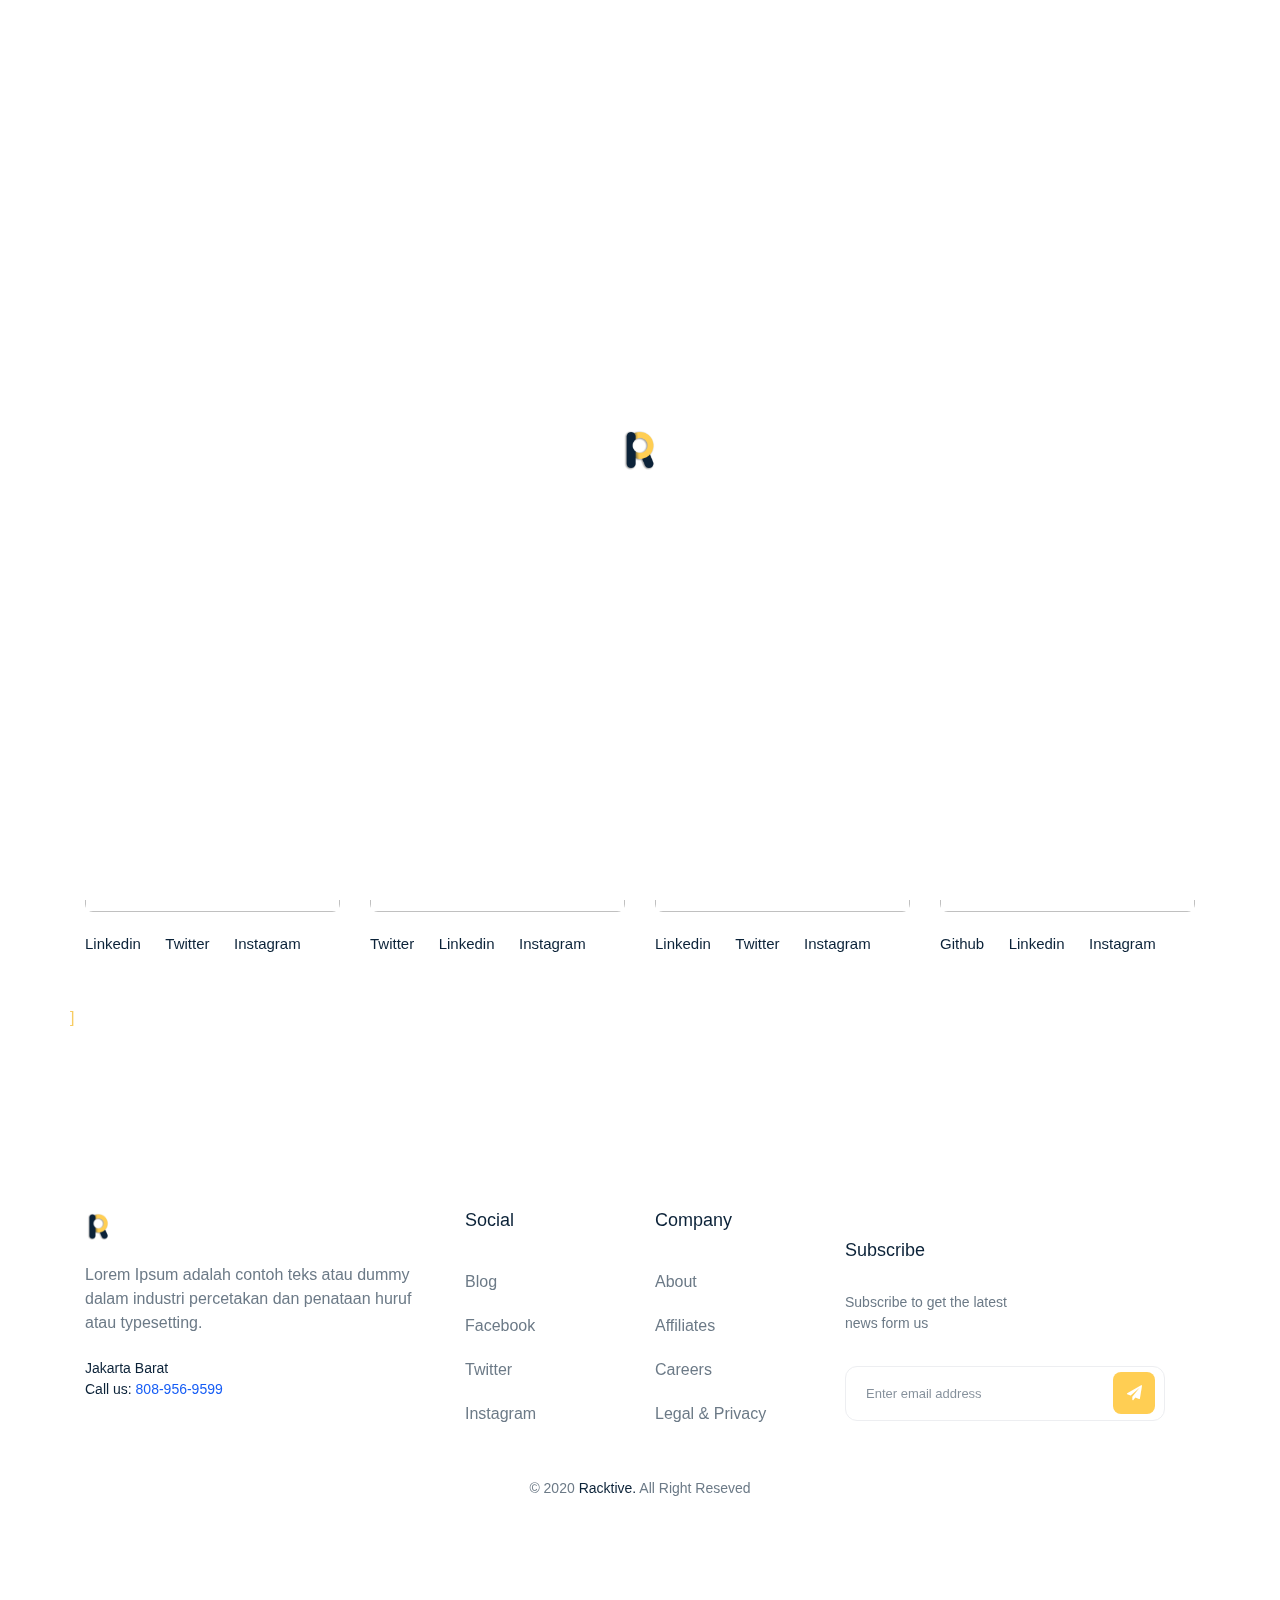
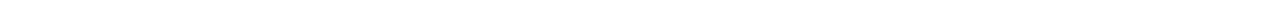
==== about-us.html @ 7d638d1f "1/8/2021" ====
<!DOCTYPE html>
<html lang="en">

<head>
    <meta charset="UTF-8" />
    <meta http-equiv="Content-Type" content="text/html; charset=UTF-8" />
    <meta http-equiv="X-UA-Compatible" content="IE=edge" />
    <meta http-equiv="X-UA-Compatible" content="ie=edge" />
    <meta name="viewport" content="width=device-width, initial-scale=1.0" />
    <meta name="viewport" content="width=device-width, initial-scale=1.0" />
    <meta name="description" content="Welcome to Racktive Creative DIgital Agency" />
    <meta name="keywords" content="Branding, Content Creator, Digital Marketing, Web Development, Creative & Content, Marketing" />
    <meta name="author" content="WTT - Creative Multi Digital" />
  
    <title>About Us - Racktive</title>
    <!-- favicon -->
    <link rel="shortcut icon" href="assets/img/logo-symbol.png" type="image/x-icon" />
    <!-- Bootstrap 4.5 -->
    <link rel="stylesheet" href="assets/css/bootstrap.min.css" type="text/css" />
    <!-- animate -->
    <link rel="stylesheet" href="assets/css/animate.css" type="text/css" />
    <!-- Swiper -->
    <link rel="stylesheet" href="assets/css/swiper.min.css" />
    <!-- icons -->
    <link rel="stylesheet" href="assets/css/icons.css" type="text/css" />
    <!-- aos -->
    <link rel="stylesheet" href="assets/css/aos.css" type="text/css" />
    <!-- main css -->
    <link rel="stylesheet" href="assets/css/main.css" type="text/css" />
    <!-- normalize -->
    <link rel="stylesheet" href="assets/css/normalize.css" type="text/css" />
    <!-- Font Awesome -->
    <link rel="stylesheet" href="https://cdnjs.cloudflare.com/ajax/libs/font-awesome/4.7.0/css/font-awesome.min.css">

</head>

<body>
  <div id="wrapper">
    <div id="content">
      <!-- Start header -->
      <header class="header-nav-center header_ch_left active-gold" id="myNavbar">
        <div class="container">
          <!-- navbar -->
          <nav class="navbar navbar-expand-lg navbar-light px-sm-0">
            <a class="navbar-brand" href="index.html">
              <img class="logo" src="assets/img/logo-racktive-transparant.png" alt="logo" />
            </a>

            <button class="navbar-toggler menu ripplemenu" type="button" data-toggle="collapse" data-target="#navbarSupportedContent" aria-controls="navbarSupportedContent" aria-expanded="false" aria-label="Toggle navigation">
              <svg viewBox="0 0 64 48">
                <path d="M19,15 L45,15 C70,15 58,-2 49.0177126,7 L19,37"></path>
                <path d="M19,24 L45,24 C61.2371586,24 57,49 41,33 L32,24"></path>
                <path d="M45,33 L19,33 C-8,33 6,-2 22,14 L45,37"></path>
              </svg>
            </button>

            <div class="collapse navbar-collapse" id="navbarSupportedContent">
              <ul class="navbar-nav mr-auto nav-pills">
                <li class="nav-item">
                  <a class="nav-link" href="index.html">Web Development</a>
                </li>
                <li class="nav-item">
                  <a class="nav-link" href="index.html">Creative & Content</a>
                </li>
                <li class="nav-item">
                  <a class="nav-link" href="index.html">Why Us?</a>
                </li>
                <li class="nav-item">
                  <a class="nav-link selected" href="#">About Us</a>
                </li>
                <li class="nav-item">
                  <a class="nav-link" href="#">Contact Us</a>
                </li>

              </ul>
              <div class="nav_account btn_demo3">
                <a href="#" class="btn btn_sm_primary border-0 sweep_letter sweep_top bg-gold c-white rounded-pill">
                  <div class="inside_item">
                    <span data-hover="Hi 👋">Ayo Gabung!</span>
                  </div>
                </a>
              </div>
            </div>
          </nav>
          <!-- End Navbar -->
        </div>
        <!-- end container -->
      </header>
      <!-- End header -->

      <!-- Stat main -->
      <main data-spy="scroll" data-target="#navbar-example2" data-offset="0">
          <!-- Start about_cc_grid -->
        <section class="about_cc_grid padding-py-12" id="About">
            <div class="container">
              <div class="row">
                <div class="col-lg-5">
                  <div class="title_sections_inner mb-0">
                    <div class="before_title">
                      <span class="c-gold">About Us</span>
                    </div>
                    <h2>Lorem Ipsum</h2>
                  </div>
                </div>
                <div class="col-lg-6 ml-auto">
                  <div class="title_sections_inner mb-0">
                    <p>Hi! We Are Annette Collier And Francis Ericksen, Two Individuals With A Passion For Creativity —
                      Creativity Makes Us Happy. We Truly Believe In The Transformative Power Of Illustration And Design
                      And Their Ability To Simplify Communications, Elevate Experiences, Engage And Inspire People
                      Everywhere.
                      <br>
                      <br>
                      Good Design And Good Relationships Come From Collaboration. We're Excited To Start A Visual
                      Dialogue, Learn About You, And Make Something Beautiful Together.</p>
                  </div>
                </div>
              </div>
            </div>
          </section>
          <!-- End. about_cc_grid -->
          <!-- Start team_overlay_style -->
        <section class="team_overlay_style team_default_style margin-b-6">
            <div class="container">
              <div class="row justify-content-center text-center">
                <div class="col-lg-5">
                  <div class="title_sections_inner margin-b-5">
                    <h2>Racktive Team</h2>
                  </div>
                </div>
              </div>
              <div class="row">
                <div class="col-md-6 col-lg-3">
                  <div class="item_group">
                    <div class="image_ps">
                      <img src="../../assets/img/persons/17.jpg" alt="">
                      <div class="content_txt left-side">
                        <h3>Dhimas Priadji</h3>
                        <p>Business Development</p>
                      </div>
                    </div>
                    <div class="social_text">
                      <a href="">
                        Linkedin
                      </a>
                      <a href="">
                        Twitter
                      </a>
                      <a href="">
                        Instagram
                      </a>
                    </div>
                  </div>
                </div>
  
                <div class="col-md-6 col-lg-3">
                  <div class="item_group">
                    <div class="image_ps">
                      <img src="../../assets/img/persons/20.jpg" alt="">
                      <div class="content_txt right-side">
                        <h3>Hasbi Ashiddiqi</h3>
                        <p>Founder & Creative Director</p>
                      </div>
                    </div>
                    <div class="social_text">
                      <a href="">
                        Twitter
                      </a>
                      <a href="">
                        Linkedin
                      </a>
                      <a href="">
                        Instagram
                      </a>
                    </div>
                  </div>
                </div>
  
                <div class="col-md-6 col-lg-3">
                  <div class="item_group">
                    <div class="image_ps">
                      <img src="../../assets/img/persons/19.jpg" alt="">
                      <div class="content_txt left-side">
                        <h3>Desy Permata</h3>
                        <p>Account Manager</p>
                      </div>
                    </div>
                    <div class="social_text">
                      <a href="">
                        Linkedin
                      </a>
                      <a href="">
                        Twitter
                      </a>
                      <a href="">
                        Instagram
                      </a>
                    </div>
                  </div>
                </div>
  
                <div class="col-md-6 col-lg-3">
                  <div class="item_group">
                    <div class="image_ps">
                      <img src="../../assets/img/persons/22.jpg" alt="">
                      <div class="content_txt right-side">
                        <h3>M Drammeh</h3>
                        <p>Web Developer</p>
                      </div>
                    </div>
                    <div class="social_text">
                      <a href="">
                        Github
                      </a>
                      <a href="">
                        Linkedin
                      </a>
                      <a href="">
                        Instagram
                      </a>
                    </div>
                  </div>
                </div>]
              </div>
            </div>
          </section>
          <!-- End. team_overlay_style -->
      </main>
    </div>
    <!-- [id] content -->

    <!-- Start Footer -->
    <footer class="defalut-footer light padding-py-12 footer__ch" id="tentangkami">
      <div class="container">
        <div class="row">
          <div class="col-md-6 col-lg-4 mb-4 mb-lg-0">
            <div class="item_about">
              <a class="logo" href="charity.html">
                <img src="assets/img/logo-symbol.png" alt="" />
              </a>
              <p>
                Lorem Ipsum adalah contoh teks atau dummy dalam industri percetakan dan penataan huruf atau typesetting.
              </p>
              <div class="address">
                <span>Jakarta Barat</span>
                <span>Call us: <a href="tel:8089569599">808-956-9599</a></span>
              </div>
            </div>
          </div>
          <div class="col-6 col-md-6 col-lg-2">
            <div class="item_links">
              <h4>Social</h4>
              <a class="nav-link" href="">Blog</a>
              <a class="nav-link" href="">Facebook</a>
              <a class="nav-link" href="">Twitter</a>
              <a class="nav-link" href="">Instagram</a>
            </div>
          </div>
          <div class="col-6 col-md-6 col-lg-2">
            <div class="item_links">
              <h4>Company</h4>
              <a class="nav-link" href="">About</a>
              <a class="nav-link" href="">Affiliates</a>
              <a class="nav-link" href="">Careers</a>
              <a class="nav-link" href="">Legal & Privacy</a>
            </div>
          </div>
          <div class="col-md-6 col-lg-4 mt-4 mt-lg-0">
            <div class="item_subscribe">
              <h4>Subscribe</h4>
              <p>
                Subscribe to get the latest<br />
                news form us
              </p>
              <form class="form-row">
                <div class="col-md-11 form-group subscribebtn">
                  <div class="item_input">
                    <input type="email" class="form-control rounded-12 border-1" id="exampleInputEmail1" placeholder="Enter email address" aria-describedby="emailHelp">
                    <button type="button" class="btn ripple_circle scale rounded-8 btn_subscribe">
                      <i class="fa fa-paper-plane c-white"></i>
                    </button>
                  </div>
                </div>
              </form>
            </div>
          </div>
        </div>
        <div class="col-12 text-center padding-t-4">
          <div class="copyright">
            <span>© 2020
              <a href="#" target="_blank">Racktive.</a>
              All Right Reseved</span>
          </div>
        </div>
      </div>
    </footer>
    <!-- End. Footer -->

    <!-- Video Modal -->
    <div class="modal mdll_video fade" id="mdllVideo" tabindex="-1" role="dialog" aria-labelledby="exampleModalLabel" aria-hidden="true">
      <!-- Close -->
      <button type="button" class="close bbt_close ripple_circle" data-dismiss="modal" aria-label="Close">
        <i class="tio clear"></i>
      </button>
      <div class="modal-dialog modal-dialog-centered modal-lg">
        <div class="modal-content">
          <div class="modal-body">
            <div class="embed-responsive embed-responsive-16by9">
              <iframe class="embed-responsive-item" src="" id="video" allowscriptaccess="always" allow="autoplay"></iframe>
            </div>
          </div>
        </div>
      </div>
    </div>

    <!-- Back to top with progress indicator-->
    <div class="prgoress_indicator">
      <svg class="progress-circle svg-content" width="100%" height="100%" viewBox="-1 -1 102 102">
        <path d="M50,1 a49,49 0 0,1 0,98 a49,49 0 0,1 0,-98" />
      </svg>
    </div>

    <!-- Purchase item -->
    <a href="https://api.whatsapp.com/send?phone=6281286666121&text=Assalamu'alaikum,%20Hi%20Racktive,%20Saya%20mau%20bergabung!" target="_blank" class="rakon_purchase">
      <button type="button" class="btn btn_purch">
        <div class="icon">
          <i class="fa fa-comments c-white" aria-hidden="true"></i>
        </div>
        <span class="txt">Whatsapp</span>
      </button>
    </a>
    <!-- End. -->

    <!-- Tosts -->
    <div aria-live="polite" aria-atomic="true" class="d-flex justify-content-center align-items-center">
      <div class="toast toast_demo" id="myTost" role="alert" aria-live="assertive" aria-atomic="true" data-animation="true" data-autohide="false">
        <div class="toast-body">
          <button type="button" class="ml-2 mb-1 close" data-dismiss="toast" aria-label="Close">
            <i class="fa fa-times"></i>
          </button>
          <h5 class="c-white">Hi Guys 👋</h5>
          <p class="c-white">Kami senang Anda bergabung dengan kami untuk memajukan bersama brand Anda <a href="#">Yuk Bergabung!</a></p>
        </div>
      </div>
    </div>
    <!-- End. Toasts -->

    <!-- Start Section Loader -->
    <section class="loading_overlay">
      <div class="loader_logo">
        <img class="logo" src="assets/img/logo-symbol.png" />
      </div>
    </section>
    <!-- End. Loader -->
  </div>
  <!-- End. wrapper -->

  <!-- jquery -->
  <script src="assets/js/jquery-3.5.0.js" type="text/javascript"></script>
  <!-- jquery-migrate -->
  <script src="assets/js/jquery-migrate.min.js" type="text/javascript"></script>
  <!-- popper -->
  <script src="assets/js/popper.min.js" type="text/javascript"></script>
  <!-- bootstrap -->
  <script src="assets/js/bootstrap.min.js" type="text/javascript"></script>
  <!--
  ============
  vendor file
  ============
   -->
  <!-- particles -->
  <script src="assets/js/particles.min.js" type="text/javascript"></script>
  <!-- TweenMax -->
  <script src="assets/js/TweenMax.min.js" type="text/javascript"></script>
  <!-- ScrollMagic -->
  <script src="assets/js/ScrollMagic.js" type="text/javascript"></script>
  <!-- animation.gsap -->
  <script src="assets/js/animation.gsap.js" type="text/javascript"></script>
  <!-- addIndicators -->
  <script src="assets/js/debug.addIndicators.min.js" type="text/javascript"></script>
  <!-- Swiper js -->
  <script src="assets/js/swiper.min.js" type="text/javascript"></script>
  <!-- countdown -->
  <script src="assets/js/countdown.js" type="text/javascript"></script>
  <!-- simpleParallax -->
  <script src="assets/js/simpleParallax.min.js" type="text/javascript"></script>
  <!-- waypoints -->
  <script src="assets/js/waypoints.min.js" type="text/javascript"></script>
  <!-- counterup -->
  <script src="assets/js/jquery.counterup.min.js" type="text/javascript"></script>
  <!-- charming -->
  <script src="assets/js/charming.min.js" type="text/javascript"></script>
  <!-- imagesloaded -->
  <script src="assets/js/imagesloaded.pkgd.min.js" type="text/javascript"></script>
  <!-- BX-Slider -->
  <script src="assets/js/jquery.bxslider.min.js" type="text/javascript"></script>
  <!-- Sharer -->
  <script src="assets/js/sharer.js" type="text/javascript"></script>
  <!-- sticky -->
  <script src="assets/js/sticky.min.js" type="text/javascript"></script>
  <!-- Aos -->
  <script src="assets/js/aos.js" type="text/javascript"></script>
  <!-- main file -->
  <script src="assets/js/main.js" type="text/javascript"></script>
  <!-- agency -->
  <script src="assets/js/agency.js" type="text/javascript"></script>

</body>

</html>
---- assets/css/icons.css ----
@font-face {
    font-family: 'The-Icon-of';
    src:  url('../fonts/The-Icon-of.eot?w2v7hx');
    src:  url('../fonts/The-Icon-of.eot?w2v7hx#iefix') format('embedded-opentype'),
      url('../fonts/The-Icon-of.woff2?w2v7hx') format('woff2'),
      url('../fonts/The-Icon-of.ttf?w2v7hx') format('truetype'),
      url('../fonts/The-Icon-of.woff?w2v7hx') format('woff'),
      url('../fonts/The-Icon-of.svg?w2v7hx#The-Icon-of') format('svg');
    font-weight: normal;
    font-style: normal;
    font-display: block;
  }
  
  .tio {
    /* use !important to prevent issues with browser extensions that change fonts */
    font-family: 'The-Icon-of' !important;
    speak: none;
    font-style: normal;
    font-weight: normal;
    font-variant: normal;
    text-transform: none;
    line-height: 1;
  
    /* Enable Ligatures ================ */
    letter-spacing: 0;
    -webkit-font-feature-settings: "liga";
    -moz-font-feature-settings: "liga=1";
    -moz-font-feature-settings: "liga";
    -ms-font-feature-settings: "liga" 1;
    font-feature-settings: "liga";
    -webkit-font-variant-ligatures: discretionary-ligatures;
    font-variant-ligatures: discretionary-ligatures;
  
    /* Better Font Rendering =========== */
    -webkit-font-smoothing: antialiased;
    -moz-osx-font-smoothing: grayscale;
  }
  
  .add_circle_outlined:before {
    content: "\e900";
  }
  .add_circle:before {
    content: "\e901";
  }
  .add_square_outlined:before {
    content: "\e902";
  }
  .add_square:before {
    content: "\e903";
  }
  .add:before {
    content: "\e904";
  }
  .appointment_cancelled:before {
    content: "\e905";
  }
  .appointment:before {
    content: "\e906";
  }
  .archive:before {
    content: "\e907";
  }
  .autorenew:before {
    content: "\e908";
  }
  .block_ads:before {
    content: "\e909";
  }
  .bookmark_outlined:before {
    content: "\e90a";
  }
  .bookmark:before {
    content: "\e90b";
  }
  .bookmarks_outlined:before {
    content: "\e90c";
  }
  .bookmarks:before {
    content: "\e90d";
  }
  .browser_window:before {
    content: "\e90e";
  }
  .browser_windows:before {
    content: "\e90f";
  }
  .cached:before {
    content: "\e910";
  }
  .calendar_month:before {
    content: "\e911";
  }
  .calendar_note:before {
    content: "\e912";
  }
  .calendar:before {
    content: "\e913";
  }
  .carousel_horizontal_outlined:before {
    content: "\e914";
  }
  .carousel_horizontal:before {
    content: "\e915";
  }
  .carousel_vertical_outlined:before {
    content: "\e916";
  }
  .carousel_vertical:before {
    content: "\e917";
  }
  .checkmark_circle_outlined:before {
    content: "\e918";
  }
  .checkmark_circle:before {
    content: "\e919";
  }
  .checkmark_square_outlined:before {
    content: "\e91a";
  }
  .checkmark_square:before {
    content: "\e91b";
  }
  .clear_circle_outlined:before {
    content: "\e91c";
  }
  .clear_circle:before {
    content: "\e91d";
  }
  .clear_square_outlined:before {
    content: "\e91e";
  }
  .clear_square:before {
    content: "\e91f";
  }
  .clear:before {
    content: "\e920";
  }
  .column_view_outlined:before {
    content: "\e921";
  }
  .column_view:before {
    content: "\e922";
  }
  .command_outlined:before {
    content: "\e923";
  }
  .command:before {
    content: "\e924";
  }
  .date_range:before {
    content: "\e925";
  }
  .done:before {
    content: "\e926";
  }
  .drag:before {
    content: "\e927";
  }
  .eject_circle_outlined:before {
    content: "\e928";
  }
  .eject_circle:before {
    content: "\e929";
  }
  .eject:before {
    content: "\e92a";
  }
  .event:before {
    content: "\e92b";
  }
  .exit_fullscreen_1_1:before {
    content: "\e92c";
  }
  .exit_fullscreen_4_3:before {
    content: "\e92d";
  }
  .exit_fullscreen_16_9:before {
    content: "\e92e";
  }
  .find_replace:before {
    content: "\e92f";
  }
  .first_page:before {
    content: "\e930";
  }
  .hashtag:before {
    content: "\e931";
  }
  .heart_outlined:before {
    content: "\e932";
  }
  .heart:before {
    content: "\e933";
  }
  .help_outlined:before {
    content: "\e934";
  }
  .help:before {
    content: "\e935";
  }
  .history:before {
    content: "\e936";
  }
  .incognito:before {
    content: "\e937";
  }
  .info_outined:before {
    content: "\e938";
  }
  .info:before {
    content: "\e939";
  }
  .key:before {
    content: "\e93a";
  }
  .label_important:before {
    content: "\e93b";
  }
  .label_off:before {
    content: "\e93c";
  }
  .label_outlined:before {
    content: "\e93d";
  }
  .label:before {
    content: "\e93e";
  }
  .labels_outlined:before {
    content: "\e93f";
  }
  .labels:before {
    content: "\e940";
  }
  .last_page:before {
    content: "\e941";
  }
  .layout:before {
    content: "\e942";
  }
  .move_page:before {
    content: "\e943";
  }
  .multi_direction_diagonal:before {
    content: "\e944";
  }
  .multi_direction:before {
    content: "\e945";
  }
  .notebook_bookmarked:before {
    content: "\e946";
  }
  .notice_outlined:before {
    content: "\e947";
  }
  .notice:before {
    content: "\e948";
  }
  .open_in_new:before {
    content: "\e949";
  }
  .pages_outlined:before {
    content: "\e94a";
  }
  .pages:before {
    content: "\e94b";
  }
  .publish:before {
    content: "\e94c";
  }
  .record_screen:before {
    content: "\e94d";
  }
  .refresh:before {
    content: "\e94e";
  }
  .remaining_time:before {
    content: "\e94f";
  }
  .remove_circle_outlined:before {
    content: "\e950";
  }
  .remove_circle:before {
    content: "\e951";
  }
  .remove_square_outlined:before {
    content: "\e952";
  }
  .remove_square:before {
    content: "\e953";
  }
  .remove:before {
    content: "\e954";
  }
  .restore:before {
    content: "\e955";
  }
  .search:before {
    content: "\e956";
  }
  .settings_back:before {
    content: "\e957";
  }
  .shopping_basket_add:before {
    content: "\e958";
  }
  .shopping_basket_clear:before {
    content: "\e959";
  }
  .shopping_basket_outlined:before {
    content: "\e95a";
  }
  .shopping_basket_remove:before {
    content: "\e95b";
  }
  .shopping_basket:before {
    content: "\e95c";
  }
  .shopping_cart_add:before {
    content: "\e95d";
  }
  .shopping_cart_off:before {
    content: "\e95e";
  }
  .shopping_cart_outlined:before {
    content: "\e95f";
  }
  .shopping_cart_remove:before {
    content: "\e960";
  }
  .shopping_cart:before {
    content: "\e961";
  }
  .snooze_notification:before {
    content: "\e962";
  }
  .snooze:before {
    content: "\e963";
  }
  .sort:before {
    content: "\e964";
  }
  .star_half:before {
    content: "\e965";
  }
  .star_outlined:before {
    content: "\e966";
  }
  .star:before {
    content: "\e967";
  }
  .subscribe:before {
    content: "\e968";
  }
  .support:before {
    content: "\e969";
  }
  .sync_off:before {
    content: "\e96a";
  }
  .sync:before {
    content: "\e96b";
  }
  .tab:before {
    content: "\e96c";
  }
  .tabs:before {
    content: "\e96d";
  }
  .time_20_s:before {
    content: "\e96e";
  }
  .time_30_s:before {
    content: "\e96f";
  }
  .time_40_s:before {
    content: "\e970";
  }
  .time:before {
    content: "\e971";
  }
  .timer_20_s:before {
    content: "\e972";
  }
  .timer_30_s:before {
    content: "\e973";
  }
  .timer_40_s:before {
    content: "\e974";
  }
  .timer_off:before {
    content: "\e975";
  }
  .timer:before {
    content: "\e976";
  }
  .turn_off:before {
    content: "\e977";
  }
  .unarchive:before {
    content: "\e978";
  }
  .update:before {
    content: "\e979";
  }
  .vibrations_off:before {
    content: "\e97a";
  }
  .vibrations:before {
    content: "\e97b";
  }
  .watch_later:before {
    content: "\e97c";
  }
  .youtube_search:before {
    content: "\e97d";
  }
  .battery_alert:before {
    content: "\e97e";
  }
  .error_outlined:before {
    content: "\e97f";
  }
  .error:before {
    content: "\e980";
  }
  .message_failed_outlined:before {
    content: "\e981";
  }
  .message_failed:before {
    content: "\e982";
  }
  .new_release_outlined:before {
    content: "\e983";
  }
  .new_release:before {
    content: "\e984";
  }
  .notification_add:before {
    content: "\e985";
  }
  .notifications_alert:before {
    content: "\e986";
  }
  .notifications_off:before {
    content: "\e987";
  }
  .notifications_on_outlined:before {
    content: "\e988";
  }
  .notifications_on:before {
    content: "\e989";
  }
  .notifications_outlined:before {
    content: "\e98a";
  }
  .notifications:before {
    content: "\e98b";
  }
  .report_outlined:before {
    content: "\e98c";
  }
  .report:before {
    content: "\e98d";
  }
  .security_warning_outlined:before {
    content: "\e98e";
  }
  .security_warning:before {
    content: "\e98f";
  }
  .warning_outlined:before {
    content: "\e990";
  }
  .warning:before {
    content: "\e991";
  }
  .arrow_backward:before {
    content: "\e992";
  }
  .arrow_doublesided_horizontal:before {
    content: "\e993";
  }
  .arrow_doublesided_vertical:before {
    content: "\e994";
  }
  .arrow_downward:before {
    content: "\e995";
  }
  .arrow_drop_down_circle_outlined:before {
    content: "\e996";
  }
  .arrow_drop_down_circle:before {
    content: "\e997";
  }
  .arrow_drop_up_circle_outlined:before {
    content: "\e998";
  }
  .arrow_drop_up_circle:before {
    content: "\e999";
  }
  .arrow_forward:before {
    content: "\e99a";
  }
  .arrow_large_backward_outlined:before {
    content: "\e99b";
  }
  .arrow_large_backward:before {
    content: "\e99c";
  }
  .arrow_large_downward_outlined:before {
    content: "\e99d";
  }
  .arrow_large_downward:before {
    content: "\e99e";
  }
  .arrow_large_forward_outlined:before {
    content: "\e99f";
  }
  .arrow_large_forward:before {
    content: "\e9a0";
  }
  .arrow_large_upward_outlined:before {
    content: "\e9a1";
  }
  .arrow_large_upward:before {
    content: "\e9a2";
  }
  .arrow_left_circle_outlined:before {
    content: "\e9a3";
  }
  .arrow_left_circle:before {
    content: "\e9a4";
  }
  .arrow_long_down:before {
    content: "\e9a5";
  }
  .arrow_long_left:before {
    content: "\e9a6";
  }
  .arrow_long_right:before {
    content: "\e9a7";
  }
  .arrow_long_up:before {
    content: "\e9a8";
  }
  .arrow_right_circle_outlined:before {
    content: "\e9a9";
  }
  .arrow_right_circle:before {
    content: "\e9aa";
  }
  .arrow_upward:before {
    content: "\e9ab";
  }
  .back_ui:before {
    content: "\e9ac";
  }
  .caret_down:before {
    content: "\e9ad";
  }
  .caret_left:before {
    content: "\e9ae";
  }
  .caret_right:before {
    content: "\e9af";
  }
  .caret_up:before {
    content: "\e9b0";
  }
  .chevron_down:before {
    content: "\e9b1";
  }
  .chevron_left:before {
    content: "\e9b2";
  }
  .chevron_right:before {
    content: "\e9b3";
  }
  .chevron_up:before {
    content: "\e9b4";
  }
  .collapse_all:before {
    content: "\e9b5";
  }
  .double_caret_horizontal:before {
    content: "\e9b6";
  }
  .double_caret_vertical:before {
    content: "\e9b7";
  }
  .down_ui:before {
    content: "\e9b8";
  }
  .expand_all:before {
    content: "\e9b9";
  }
  .next_ui:before {
    content: "\e9ba";
  }
  .pull_right_left:before {
    content: "\e9bb";
  }
  .subdirectory_left:before {
    content: "\e9bc";
  }
  .subdirectory_right:before {
    content: "\e9bd";
  }
  .up_ui:before {
    content: "\e9be";
  }
  .fast_forward:before {
    content: "\e9bf";
  }
  .fast_rewind:before {
    content: "\e9c0";
  }
  .forward:before {
    content: "\e9c1";
  }
  .mic_off_outlined:before {
    content: "\e9c2";
  }
  .mic_off:before {
    content: "\e9c3";
  }
  .mic_outlined:before {
    content: "\e9c4";
  }
  .mic:before {
    content: "\e9c5";
  }
  .music_off:before {
    content: "\e9c6";
  }
  .music:before {
    content: "\e9c7";
  }
  .pause_circle_outlined:before {
    content: "\e9c8";
  }
  .pause_circle:before {
    content: "\e9c9";
  }
  .pause:before {
    content: "\e9ca";
  }
  .play_circle_outlined:before {
    content: "\e9cb";
  }
  .play_circle:before {
    content: "\e9cc";
  }
  .play_outlined:before {
    content: "\e9cd";
  }
  .play:before {
    content: "\e9ce";
  }
  .record_outlined:before {
    content: "\e9cf";
  }
  .record_voice_outlined:before {
    content: "\e9d0";
  }
  .record_voice:before {
    content: "\e9d1";
  }
  .record:before {
    content: "\e9d2";
  }
  .repeat:before {
    content: "\e9d3";
  }
  .replay:before {
    content: "\e9d4";
  }
  .shuffle:before {
    content: "\e9d5";
  }
  .skip_back:before {
    content: "\e9d6";
  }
  .skip_forward:before {
    content: "\e9d7";
  }
  .skip_next:before {
    content: "\e9d8";
  }
  .skip_previous:before {
    content: "\e9d9";
  }
  .skip:before {
    content: "\e9da";
  }
  .stop_circle_outlined:before {
    content: "\e9db";
  }
  .stop_circle:before {
    content: "\e9dc";
  }
  .stop_outlined:before {
    content: "\e9dd";
  }
  .stop:before {
    content: "\e9de";
  }
  .tune_horizontal:before {
    content: "\e9df";
  }
  .tune_vertical:before {
    content: "\e9e0";
  }
  .tune:before {
    content: "\e9e1";
  }
  .voice_line:before {
    content: "\e9e2";
  }
  .voice:before {
    content: "\e9e3";
  }
  .volume_down:before {
    content: "\e9e4";
  }
  .volume_low:before {
    content: "\e9e5";
  }
  .volume_minus:before {
    content: "\e9e6";
  }
  .volume_mute:before {
    content: "\e9e7";
  }
  .volume_off:before {
    content: "\e9e8";
  }
  .volume_plus:before {
    content: "\e9e9";
  }
  .volume_up:before {
    content: "\e9ea";
  }
  .adaptive_lighting:before {
    content: "\e9eb";
  }
  .airbag_deactivated:before {
    content: "\e9ec";
  }
  .airbag_warning:before {
    content: "\e9ed";
  }
  .alternator_warning_outlined:before {
    content: "\e9ee";
  }
  .alternator_warning:before {
    content: "\e9ef";
  }
  .bonnet_open:before {
    content: "\e9f0";
  }
  .boot_open:before {
    content: "\e9f1";
  }
  .brake_pad_warning:before {
    content: "\e9f2";
  }
  .cruise_control_on:before {
    content: "\e9f3";
  }
  .dipped_beam_headlights:before {
    content: "\e9f4";
  }
  .direction_indicators:before {
    content: "\e9f5";
  }
  .door_open:before {
    content: "\e9f6";
  }
  .engine_warning_outlined:before {
    content: "\e9f7";
  }
  .engine_warning:before {
    content: "\e9f8";
  }
  .exterior_light_fault:before {
    content: "\e9f9";
  }
  .fog_light_front:before {
    content: "\e9fa";
  }
  .fog_light_rear:before {
    content: "\e9fb";
  }
  .glow_plug_warning:before {
    content: "\e9fc";
  }
  .handbrake_warning:before {
    content: "\e9fd";
  }
  .hazard_warning:before {
    content: "\e9fe";
  }
  .main_beam_headlights:before {
    content: "\e9ff";
  }
  .oil_pressure_low_outlined:before {
    content: "\ea00";
  }
  .oil_pressure_low:before {
    content: "\ea01";
  }
  .parking_brake_light:before {
    content: "\ea02";
  }
  .rain_sensor:before {
    content: "\ea03";
  }
  .rear_window_defrost:before {
    content: "\ea04";
  }
  .recirculation:before {
    content: "\ea05";
  }
  .seatbelt_not_on:before {
    content: "\ea06";
  }
  .sidelight_indicator:before {
    content: "\ea07";
  }
  .sidelight_information:before {
    content: "\ea08";
  }
  .stability_control_off:before {
    content: "\ea09";
  }
  .temperature_warning:before {
    content: "\ea0a";
  }
  .tyre_pressure_low:before {
    content: "\ea0b";
  }
  .washer_fluid_low:before {
    content: "\ea0c";
  }
  .windscreen_defrost:before {
    content: "\ea0d";
  }
  .call_cancelled:before {
    content: "\ea0e";
  }
  .call_ended:before {
    content: "\ea0f";
  }
  .call_forward:before {
    content: "\ea10";
  }
  .call_talking_quiet:before {
    content: "\ea11";
  }
  .call_talking:before {
    content: "\ea12";
  }
  .call:before {
    content: "\ea13";
  }
  .chat_outlined:before {
    content: "\ea14";
  }
  .chat:before {
    content: "\ea15";
  }
  .comment_image_outlined:before {
    content: "\ea16";
  }
  .comment_image:before {
    content: "\ea17";
  }
  .comment_outlined:before {
    content: "\ea18";
  }
  .comment_play_outlined:before {
    content: "\ea19";
  }
  .comment_play:before {
    content: "\ea1a";
  }
  .comment_text_outlined:before {
    content: "\ea1b";
  }
  .comment_text:before {
    content: "\ea1c";
  }
  .comment_video:before {
    content: "\ea1d";
  }
  .comment_vs_outlined:before {
    content: "\ea1e";
  }
  .comment_vs:before {
    content: "\ea1f";
  }
  .comment:before {
    content: "\ea20";
  }
  .contact_notebook:before {
    content: "\ea21";
  }
  .contacts_book:before {
    content: "\ea22";
  }
  .contacts:before {
    content: "\ea23";
  }
  .draft:before {
    content: "\ea24";
  }
  .email_outlined:before {
    content: "\ea25";
  }
  .email:before {
    content: "\ea26";
  }
  .favorite_comment:before {
    content: "\ea27";
  }
  .import_export:before {
    content: "\ea28";
  }
  .inbox:before {
    content: "\ea29";
  }
  .inboxes:before {
    content: "\ea2a";
  }
  .made_call:before {
    content: "\ea2b";
  }
  .message_add_outlined:before {
    content: "\ea2c";
  }
  .message_add:before {
    content: "\ea2d";
  }
  .message_outlined:before {
    content: "\ea2e";
  }
  .message_play_outlined:before {
    content: "\ea2f";
  }
  .message_play:before {
    content: "\ea30";
  }
  .message:before {
    content: "\ea31";
  }
  .messages_outlined:before {
    content: "\ea32";
  }
  .messages:before {
    content: "\ea33";
  }
  .missed_call_outgoing:before {
    content: "\ea34";
  }
  .missed_call:before {
    content: "\ea35";
  }
  .mms_outlined:before {
    content: "\ea36";
  }
  .mms:before {
    content: "\ea37";
  }
  .new_email:before {
    content: "\ea38";
  }
  .received_call:before {
    content: "\ea39";
  }
  .reply_all:before {
    content: "\ea3a";
  }
  .reply:before {
    content: "\ea3b";
  }
  .send_outlined:before {
    content: "\ea3c";
  }
  .send:before {
    content: "\ea3d";
  }
  .share_message:before {
    content: "\ea3e";
  }
  .share_screen:before {
    content: "\ea3f";
  }
  .sms_active_outlined:before {
    content: "\ea40";
  }
  .sms_active:before {
    content: "\ea41";
  }
  .sms_chat_outlined:before {
    content: "\ea42";
  }
  .sms_chat:before {
    content: "\ea43";
  }
  .sms_outlined:before {
    content: "\ea44";
  }
  .sms:before {
    content: "\ea45";
  }
  .swap_horizontal:before {
    content: "\ea46";
  }
  .swap_vs:before {
    content: "\ea47";
  }
  .swap:before {
    content: "\ea48";
  }
  .unsubscribe:before {
    content: "\ea49";
  }
  .voice_chat:before {
    content: "\ea4a";
  }
  .voicemail:before {
    content: "\ea4b";
  }
  .airpods:before {
    content: "\ea4c";
  }
  .android_phone_vs:before {
    content: "\ea4d";
  }
  .android_phone:before {
    content: "\ea4e";
  }
  .android_phones:before {
    content: "\ea4f";
  }
  .apple_watch:before {
    content: "\ea50";
  }
  .batery_vertical_3_quarters:before {
    content: "\ea51";
  }
  .battery_horizontal_3_quarters:before {
    content: "\ea52";
  }
  .battery_horizontal_half:before {
    content: "\ea53";
  }
  .battery_horizontal_outlined:before {
    content: "\ea54";
  }
  .battery_horizontal_quarter:before {
    content: "\ea55";
  }
  .battery_horizontal:before {
    content: "\ea56";
  }
  .battery_vertical_half:before {
    content: "\ea57";
  }
  .battery_vertical_outlined:before {
    content: "\ea58";
  }
  .battery_vertical_quarter:before {
    content: "\ea59";
  }
  .battery_vertical:before {
    content: "\ea5a";
  }
  .calculator:before {
    content: "\ea5b";
  }
  .charging:before {
    content: "\ea5c";
  }
  .devices_1:before {
    content: "\ea5d";
  }
  .devices_2:before {
    content: "\ea5e";
  }
  .devices_apple:before {
    content: "\ea5f";
  }
  .disc:before {
    content: "\ea60";
  }
  .hdmi_outlined:before {
    content: "\ea61";
  }
  .hdmi:before {
    content: "\ea62";
  }
  .headphones:before {
    content: "\ea63";
  }
  .imac:before {
    content: "\ea64";
  }
  .iphone:before {
    content: "\ea65";
  }
  .iphones:before {
    content: "\ea66";
  }
  .joystick:before {
    content: "\ea67";
  }
  .keyboard_hide:before {
    content: "\ea68";
  }
  .keyboard_vs:before {
    content: "\ea69";
  }
  .keyboard:before {
    content: "\ea6a";
  }
  .laptop:before {
    content: "\ea6b";
  }
  .light_battery:before {
    content: "\ea6c";
  }
  .microphone:before {
    content: "\ea6d";
  }
  .monitor:before {
    content: "\ea6e";
  }
  .mouse_outlined:before {
    content: "\ea6f";
  }
  .mouse_pad_outlined:before {
    content: "\ea70";
  }
  .mouse_pad:before {
    content: "\ea71";
  }
  .mouse:before {
    content: "\ea72";
  }
  .no_sim_card:before {
    content: "\ea73";
  }
  .photo_camera:before {
    content: "\ea74";
  }
  .plug_outlined:before {
    content: "\ea75";
  }
  .plug:before {
    content: "\ea76";
  }
  .radio:before {
    content: "\ea77";
  }
  .remote_controller:before {
    content: "\ea78";
  }
  .router:before {
    content: "\ea79";
  }
  .sim_card:before {
    content: "\ea7a";
  }
  .speaker:before {
    content: "\ea7b";
  }
  .surveillance_camera:before {
    content: "\ea7c";
  }
  .tablet_phone:before {
    content: "\ea7d";
  }
  .tablet:before {
    content: "\ea7e";
  }
  .tv_new:before {
    content: "\ea7f";
  }
  .tv_old:before {
    content: "\ea80";
  }
  .usb_c_outlined:before {
    content: "\ea81";
  }
  .usb_c:before {
    content: "\ea82";
  }
  .usb_port_outlined:before {
    content: "\ea83";
  }
  .usb_port:before {
    content: "\ea84";
  }
  .video_camera_off:before {
    content: "\ea85";
  }
  .video_camera_outlined:before {
    content: "\ea86";
  }
  .video_camera:before {
    content: "\ea87";
  }
  .vinyl:before {
    content: "\ea88";
  }
  .watches:before {
    content: "\ea89";
  }
  .document_outlined:before {
    content: "\ea8a";
  }
  .document_text_outlined:before {
    content: "\ea8b";
  }
  .document_text:before {
    content: "\ea8c";
  }
  .document:before {
    content: "\ea8d";
  }
  .documents_outlined:before {
    content: "\ea8e";
  }
  .documents:before {
    content: "\ea8f";
  }
  .file_add_outlined:before {
    content: "\ea90";
  }
  .file_add:before {
    content: "\ea91";
  }
  .file_outlined:before {
    content: "\ea92";
  }
  .file_text_outlined:before {
    content: "\ea93";
  }
  .file_text:before {
    content: "\ea94";
  }
  .file:before {
    content: "\ea95";
  }
  .files_labeled_outlined:before {
    content: "\ea96";
  }
  .files_labeled:before {
    content: "\ea97";
  }
  .files_outlined:before {
    content: "\ea98";
  }
  .files:before {
    content: "\ea99";
  }
  .folder_add:before {
    content: "\ea9a";
  }
  .folder_bookmarked:before {
    content: "\ea9b";
  }
  .folder_labeled_outlined:before {
    content: "\ea9c";
  }
  .folder_labeled:before {
    content: "\ea9d";
  }
  .folder_opened_labeled:before {
    content: "\ea9e";
  }
  .folder_opened:before {
    content: "\ea9f";
  }
  .folder_outlined:before {
    content: "\eaa0";
  }
  .folder_photo:before {
    content: "\eaa1";
  }
  .folder_shared:before {
    content: "\eaa2";
  }
  .folder_special:before {
    content: "\eaa3";
  }
  .folder:before {
    content: "\eaa4";
  }
  .folders_outlined:before {
    content: "\eaa5";
  }
  .folders:before {
    content: "\eaa6";
  }
  .avocado:before {
    content: "\eaa7";
  }
  .banana:before {
    content: "\eaa8";
  }
  .beer_bottle_labeled:before {
    content: "\eaa9";
  }
  .beer_bottle:before {
    content: "\eaaa";
  }
  .chicken_outlined:before {
    content: "\eaab";
  }
  .chicken:before {
    content: "\eaac";
  }
  .citrus_fruits:before {
    content: "\eaad";
  }
  .drink_outlined:before {
    content: "\eaae";
  }
  .drink:before {
    content: "\eaaf";
  }
  .egg:before {
    content: "\eab0";
  }
  .fastfood:before {
    content: "\eab1";
  }
  .fish_outlined:before {
    content: "\eab2";
  }
  .fish:before {
    content: "\eab3";
  }
  .fruit_apple_outlined:before {
    content: "\eab4";
  }
  .fruit_apple:before {
    content: "\eab5";
  }
  .ice_cream:before {
    content: "\eab6";
  }
  .ice_cream_cup:before {
    content: "\eab7";
  }
  .meal_outlined:before {
    content: "\eab8";
  }
  .meal:before {
    content: "\eab9";
  }
  .mushroom:before {
    content: "\eaba";
  }
  .pizza_outlined:before {
    content: "\eabb";
  }
  .pizza:before {
    content: "\eabc";
  }
  .soda:before {
    content: "\eabd";
  }
  .strawberry:before {
    content: "\eabe";
  }
  .water_bottle_labeled:before {
    content: "\eabf";
  }
  .water_bottle:before {
    content: "\eac0";
  }
  .wine_bottle_labeled:before {
    content: "\eac1";
  }
  .wine_bottle:before {
    content: "\eac2";
  }
  .clap:before {
    content: "\eac3";
  }
  .expressionless:before {
    content: "\eac4";
  }
  .face_female:before {
    content: "\eac5";
  }
  .face_male:before {
    content: "\eac6";
  }
  .frowning:before {
    content: "\eac7";
  }
  .gesture_hand_1f:before {
    content: "\eac8";
  }
  .gesture_hand_2f:before {
    content: "\eac9";
  }
  .gesture_hover_1f:before {
    content: "\eaca";
  }
  .gesture_scroll_down_2f:before {
    content: "\eacb";
  }
  .gesture_scroll_down:before {
    content: "\eacc";
  }
  .gesture_scroll_up_2f:before {
    content: "\eacd";
  }
  .gesture_scroll_up_down_2f:before {
    content: "\eace";
  }
  .gesture_scroll_up_down:before {
    content: "\eacf";
  }
  .gesture_scroll_up:before {
    content: "\ead0";
  }
  .gesture_swipe_left_2f:before {
    content: "\ead1";
  }
  .gesture_swipe_left_right_2f:before {
    content: "\ead2";
  }
  .gesture_swipe_left_right:before {
    content: "\ead3";
  }
  .gesture_swipe_left:before {
    content: "\ead4";
  }
  .gesture_swipe_right_2f:before {
    content: "\ead5";
  }
  .gesture_swipe_right:before {
    content: "\ead6";
  }
  .hand_basic:before {
    content: "\ead7";
  }
  .hand_draw:before {
    content: "\ead8";
  }
  .hand_metal_horns:before {
    content: "\ead9";
  }
  .hand_middle_finger:before {
    content: "\eada";
  }
  .hand_ok:before {
    content: "\eadb";
  }
  .hand_piece:before {
    content: "\eadc";
  }
  .hand_wave:before {
    content: "\eadd";
  }
  .neutral_face:before {
    content: "\eade";
  }
  .protection:before {
    content: "\eadf";
  }
  .sad:before {
    content: "\eae0";
  }
  .slap:before {
    content: "\eae1";
  }
  .slightly_smilling:before {
    content: "\eae2";
  }
  .smile:before {
    content: "\eae3";
  }
  .thumbs_down:before {
    content: "\eae4";
  }
  .thumbs_up_down:before {
    content: "\eae5";
  }
  .thumbs_up:before {
    content: "\eae6";
  }
  .wink:before {
    content: "\eae7";
  }
  .alt:before {
    content: "\eae8";
  }
  .backspace_outlined:before {
    content: "\eae9";
  }
  .backspace:before {
    content: "\eaea";
  }
  .caps_lock:before {
    content: "\eaeb";
  }
  .command_key:before {
    content: "\eaec";
  }
  .enter:before {
    content: "\eaed";
  }
  .keyboard_brightness_1:before {
    content: "\eaee";
  }
  .keyboard_brightness_2:before {
    content: "\eaef";
  }
  .space_bar:before {
    content: "\eaf0";
  }
  .tab_key:before {
    content: "\eaf1";
  }
  .rotate:before {
    content: "\eaf2";
  }
  .beijing:before {
    content: "\eaf3";
  }
  .bratislava:before {
    content: "\eaf4";
  }
  .broadleaf_tree_outlined:before {
    content: "\eaf5";
  }
  .broadleaf_tree:before {
    content: "\eaf6";
  }
  .cafe_outlined:before {
    content: "\eaf7";
  }
  .cafe:before {
    content: "\eaf8";
  }
  .cairo:before {
    content: "\eaf9";
  }
  .castle:before {
    content: "\eafa";
  }
  .city:before {
    content: "\eafb";
  }
  .clinic:before {
    content: "\eafc";
  }
  .company:before {
    content: "\eafd";
  }
  .conifer_outlined:before {
    content: "\eafe";
  }
  .conifer:before {
    content: "\eaff";
  }
  .direction:before {
    content: "\eb00";
  }
  .dubai:before {
    content: "\eb01";
  }
  .earth_east:before {
    content: "\eb02";
  }
  .earth_west:before {
    content: "\eb03";
  }
  .education_outlined:before {
    content: "\eb04";
  }
  .education:before {
    content: "\eb05";
  }
  .factory:before {
    content: "\eb06";
  }
  .gas_station:before {
    content: "\eb07";
  }
  .globe:before {
    content: "\eb08";
  }
  .gym:before {
    content: "\eb09";
  }
  .hospital:before {
    content: "\eb0a";
  }
  .hotel:before {
    content: "\eb0b";
  }
  .location_off:before {
    content: "\eb0c";
  }
  .location_search:before {
    content: "\eb0d";
  }
  .machu-picchu:before {
    content: "\eb0e";
  }
  .map_outlined:before {
    content: "\eb0f";
  }
  .map_zoom_out:before {
    content: "\eb10";
  }
  .map:before {
    content: "\eb11";
  }
  .museum:before {
    content: "\eb12";
  }
  .my_location:before {
    content: "\eb13";
  }
  .navigate_outlined:before {
    content: "\eb14";
  }
  .navigate:before {
    content: "\eb15";
  }
  .neighborhood:before {
    content: "\eb16";
  }
  .new_york:before {
    content: "\eb17";
  }
  .paris:before {
    content: "\eb18";
  }
  .parking_outlined:before {
    content: "\eb19";
  }
  .parking:before {
    content: "\eb1a";
  }
  .pharmacy_outlined:before {
    content: "\eb1b";
  }
  .pharmacy:before {
    content: "\eb1c";
  }
  .pin_outlined:before {
    content: "\eb1d";
  }
  .pin:before {
    content: "\eb1e";
  }
  .poi_add_outlined:before {
    content: "\eb1f";
  }
  .poi_add:before {
    content: "\eb20";
  }
  .poi_delete_outlined:before {
    content: "\eb21";
  }
  .poi_delete:before {
    content: "\eb22";
  }
  .poi_outlined:before {
    content: "\eb23";
  }
  .poi_remove_outlined:before {
    content: "\eb24";
  }
  .poi_remove:before {
    content: "\eb25";
  }
  .poi_user:before {
    content: "\eb26";
  }
  .poi:before {
    content: "\eb27";
  }
  .pyramid:before {
    content: "\eb28";
  }
  .restaurant:before {
    content: "\eb29";
  }
  .rome:before {
    content: "\eb2a";
  }
  .route_dashed:before {
    content: "\eb2b";
  }
  .route:before {
    content: "\eb2c";
  }
  .san_francisco:before {
    content: "\eb2d";
  }
  .shop_outlined:before {
    content: "\eb2e";
  }
  .shop:before {
    content: "\eb2f";
  }
  .shopping_icon:before {
    content: "\eb30";
  }
  .shopping:before {
    content: "\eb31";
  }
  .singapore:before {
    content: "\eb32";
  }
  .spa_outlined:before {
    content: "\eb33";
  }
  .spa:before {
    content: "\eb34";
  }
  .sydney:before {
    content: "\eb35";
  }
  .theatre:before {
    content: "\eb36";
  }
  .toilets:before {
    content: "\eb37";
  }
  .trencin:before {
    content: "\eb38";
  }
  .zoom_in:before {
    content: "\eb39";
  }
  .zoom_out:before {
    content: "\eb3a";
  }
  .add_photo:before {
    content: "\eb3b";
  }
  .adjust:before {
    content: "\eb3c";
  }
  .align_to_bottom_outlined:before {
    content: "\eb3d";
  }
  .align_to_bottom_vs:before {
    content: "\eb3e";
  }
  .align_to_bottom:before {
    content: "\eb3f";
  }
  .align_to_center_outlined:before {
    content: "\eb40";
  }
  .align_to_center_vs:before {
    content: "\eb41";
  }
  .align_to_center:before {
    content: "\eb42";
  }
  .align_to_left_outlined:before {
    content: "\eb43";
  }
  .align_to_left_vs:before {
    content: "\eb44";
  }
  .align_to_left:before {
    content: "\eb45";
  }
  .align_to_middle_outlined:before {
    content: "\eb46";
  }
  .align_to_middle_vs:before {
    content: "\eb47";
  }
  .align_to_middle:before {
    content: "\eb48";
  }
  .align_to_right_outlined:before {
    content: "\eb49";
  }
  .align_to_right_vs:before {
    content: "\eb4a";
  }
  .align_to_right:before {
    content: "\eb4b";
  }
  .align_to_top_outlined:before {
    content: "\eb4c";
  }
  .align_to_top_vs:before {
    content: "\eb4d";
  }
  .align_to_top:before {
    content: "\eb4e";
  }
  .artboard_outlined:before {
    content: "\eb4f";
  }
  .artboard:before {
    content: "\eb50";
  }
  .black_white:before {
    content: "\eb51";
  }
  .blend_tool:before {
    content: "\eb52";
  }
  .bold:before {
    content: "\eb53";
  }
  .brightness_1_outlined:before {
    content: "\eb54";
  }
  .brightness_1:before {
    content: "\eb55";
  }
  .brightness_2_outlined:before {
    content: "\eb56";
  }
  .brightness_2:before {
    content: "\eb57";
  }
  .brightness_3:before {
    content: "\eb58";
  }
  .bring_forward:before {
    content: "\eb59";
  }
  .bring_to_front:before {
    content: "\eb5a";
  }
  .brush:before {
    content: "\eb5b";
  }
  .camera_enhance:before {
    content: "\eb5c";
  }
  .camera_roll:before {
    content: "\eb5d";
  }
  .canvas_graphics:before {
    content: "\eb5e";
  }
  .canvas_text:before {
    content: "\eb5f";
  }
  .canvas:before {
    content: "\eb60";
  }
  .color_off_outlined:before {
    content: "\eb61";
  }
  .color_off:before {
    content: "\eb62";
  }
  .color_outlined:before {
    content: "\eb63";
  }
  .color_picker_empty:before {
    content: "\eb64";
  }
  .color_picker_point:before {
    content: "\eb65";
  }
  .color_picker:before {
    content: "\eb66";
  }
  .color:before {
    content: "\eb67";
  }
  .copy:before {
    content: "\eb68";
  }
  .crop:before {
    content: "\eb69";
  }
  .cut_in_half:before {
    content: "\eb6a";
  }
  .cut:before {
    content: "\eb6b";
  }
  .difference:before {
    content: "\eb6c";
  }
  .eraser:before {
    content: "\eb6d";
  }
  .exposure:before {
    content: "\eb6e";
  }
  .flare:before {
    content: "\eb6f";
  }
  .flash_off:before {
    content: "\eb70";
  }
  .flash:before {
    content: "\eb71";
  }
  .focus:before {
    content: "\eb72";
  }
  .format_1_1:before {
    content: "\eb73";
  }
  .format_4_3:before {
    content: "\eb74";
  }
  .format_16_9:before {
    content: "\eb75";
  }
  .formats:before {
    content: "\eb76";
  }
  .free_transform:before {
    content: "\eb77";
  }
  .fullscreen_1_1:before {
    content: "\eb78";
  }
  .fullscreen_4_3:before {
    content: "\eb79";
  }
  .fullscreen_16_9:before {
    content: "\eb7a";
  }
  .gesture:before {
    content: "\eb7b";
  }
  .gradient:before {
    content: "\eb7c";
  }
  .grid:before {
    content: "\eb7d";
  }
  .image_rotate_left:before {
    content: "\eb7e";
  }
  .image_rotate_right:before {
    content: "\eb7f";
  }
  .image:before {
    content: "\eb80";
  }
  .intersect:before {
    content: "\eb81";
  }
  .invert_colors_off:before {
    content: "\eb82";
  }
  .invert_colors:before {
    content: "\eb83";
  }
  .invert:before {
    content: "\eb84";
  }
  .italic:before {
    content: "\eb85";
  }
  .keyframe_bezier_in:before {
    content: "\eb86";
  }
  .keyframe_bezier_out:before {
    content: "\eb87";
  }
  .keyframe_cont_bezier:before {
    content: "\eb88";
  }
  .keyframe_linear_in:before {
    content: "\eb89";
  }
  .keyframe_linear_out:before {
    content: "\eb8a";
  }
  .keyframe_linear:before {
    content: "\eb8b";
  }
  .knife:before {
    content: "\eb8c";
  }
  .lasso:before {
    content: "\eb8d";
  }
  .layers_off:before {
    content: "\eb8e";
  }
  .layers_outlined:before {
    content: "\eb8f";
  }
  .layers:before {
    content: "\eb90";
  }
  .ligature:before {
    content: "\eb91";
  }
  .macro_outlined:before {
    content: "\eb92";
  }
  .macro:before {
    content: "\eb93";
  }
  .magic_wand:before {
    content: "\eb94";
  }
  .marker_outlined:before {
    content: "\eb95";
  }
  .marker:before {
    content: "\eb96";
  }
  .mask_vs:before {
    content: "\eb97";
  }
  .mask:before {
    content: "\eb98";
  }
  .material:before {
    content: "\eb99";
  }
  .media_photo:before {
    content: "\eb9a";
  }
  .mesh_grid:before {
    content: "\eb9b";
  }
  .mouse_cursor_outlined:before {
    content: "\eb9c";
  }
  .mouse_cursor:before {
    content: "\eb9d";
  }
  .opacity:before {
    content: "\eb9e";
  }
  .paint_bucket:before {
    content: "\eb9f";
  }
  .paint_outlined:before {
    content: "\eba0";
  }
  .paint:before {
    content: "\eba1";
  }
  .palette_outlined:before {
    content: "\eba2";
  }
  .palette:before {
    content: "\eba3";
  }
  .pan_tool:before {
    content: "\eba4";
  }
  .panorama_image:before {
    content: "\eba5";
  }
  .panorama_outlined:before {
    content: "\eba6";
  }
  .panorama_vs_outlined:before {
    content: "\eba7";
  }
  .panorama_vs:before {
    content: "\eba8";
  }
  .panorama:before {
    content: "\eba9";
  }
  .paste:before {
    content: "\ebaa";
  }
  .pattern:before {
    content: "\ebab";
  }
  .pen:before {
    content: "\ebac";
  }
  .photo_album:before {
    content: "\ebad";
  }
  .photo_filter:before {
    content: "\ebae";
  }
  .photo_gallery_outlined:before {
    content: "\ebaf";
  }
  .photo_gallery:before {
    content: "\ebb0";
  }
  .photo_landscape_outlined:before {
    content: "\ebb1";
  }
  .photo_landscape:before {
    content: "\ebb2";
  }
  .photo_square_outlined:before {
    content: "\ebb3";
  }
  .photo_square:before {
    content: "\ebb4";
  }
  .podcast:before {
    content: "\ebb5";
  }
  .print_disabled:before {
    content: "\ebb6";
  }
  .print:before {
    content: "\ebb7";
  }
  .redo:before {
    content: "\ebb8";
  }
  .reflect_horizontal:before {
    content: "\ebb9";
  }
  .reflect_vertical:before {
    content: "\ebba";
  }
  .rounded_corner:before {
    content: "\ebbb";
  }
  .ruler:before {
    content: "\ebbc";
  }
  .save_outlined:before {
    content: "\ebbd";
  }
  .save:before {
    content: "\ebbe";
  }
  .scan_document_icon:before {
    content: "\ebbf";
  }
  .scan_document:before {
    content: "\ebc0";
  }
  .selection:before {
    content: "\ebc1";
  }
  .send_backward:before {
    content: "\ebc2";
  }
  .send_to_back:before {
    content: "\ebc3";
  }
  .sharpness:before {
    content: "\ebc4";
  }
  .shear:before {
    content: "\ebc5";
  }
  .shutter_outlined:before {
    content: "\ebc6";
  }
  .shutter:before {
    content: "\ebc7";
  }
  .slideshow_outlined:before {
    content: "\ebc8";
  }
  .slideshow:before {
    content: "\ebc9";
  }
  .small_caps:before {
    content: "\ebca";
  }
  .snap_to:before {
    content: "\ebcb";
  }
  .spiral:before {
    content: "\ebcc";
  }
  .stamp:before {
    content: "\ebcd";
  }
  .strikethrough:before {
    content: "\ebce";
  }
  .stroke_weight:before {
    content: "\ebcf";
  }
  .substract:before {
    content: "\ebd0";
  }
  .switch_camera:before {
    content: "\ebd1";
  }
  .switch_video:before {
    content: "\ebd2";
  }
  .text_center:before {
    content: "\ebd3";
  }
  .text_left:before {
    content: "\ebd4";
  }
  .text_right:before {
    content: "\ebd5";
  }
  .text:before {
    content: "\ebd6";
  }
  .texture:before {
    content: "\ebd7";
  }
  .tools:before {
    content: "\ebd8";
  }
  .transform_artboard:before {
    content: "\ebd9";
  }
  .transform:before {
    content: "\ebda";
  }
  .underline:before {
    content: "\ebdb";
  }
  .undo:before {
    content: "\ebdc";
  }
  .union:before {
    content: "\ebdd";
  }
  .vector:before {
    content: "\ebde";
  }
  .vertical_align_bottom:before {
    content: "\ebdf";
  }
  .vertical_align_middle:before {
    content: "\ebe0";
  }
  .vertical_align_top:before {
    content: "\ebe1";
  }
  .video_add:before {
    content: "\ebe2";
  }
  .video_gallery_outlined:before {
    content: "\ebe3";
  }
  .video_gallery:before {
    content: "\ebe4";
  }
  .video_horizontal_outlined:before {
    content: "\ebe5";
  }
  .video_horizontal:before {
    content: "\ebe6";
  }
  .video_vertical_outlined:before {
    content: "\ebe7";
  }
  .video_vertical:before {
    content: "\ebe8";
  }
  .american_football:before {
    content: "\ebe9";
  }
  .anchor:before {
    content: "\ebea";
  }
  .armchair:before {
    content: "\ebeb";
  }
  .baseball:before {
    content: "\ebec";
  }
  .basketball:before {
    content: "\ebed";
  }
  .birthday_outlined:before {
    content: "\ebee";
  }
  .birthday:before {
    content: "\ebef";
  }
  .block:before {
    content: "\ebf0";
  }
  .book_bookmarked:before {
    content: "\ebf1";
  }
  .book_opened:before {
    content: "\ebf2";
  }
  .book_outlined:before {
    content: "\ebf3";
  }
  .book:before {
    content: "\ebf4";
  }
  .brain:before {
    content: "\ebf5";
  }
  .brick_wall:before {
    content: "\ebf6";
  }
  .briefcase_not_accessible:before {
    content: "\ebf7";
  }
  .briefcase_outlined:before {
    content: "\ebf8";
  }
  .briefcase:before {
    content: "\ebf9";
  }
  .chair:before {
    content: "\ebfa";
  }
  .circle_outlined:before {
    content: "\ebfb";
  }
  .circle:before {
    content: "\ebfc";
  }
  .cricket:before {
    content: "\ebfd";
  }
  .crossfit:before {
    content: "\ebfe";
  }
  .cube:before {
    content: "\ebff";
  }
  .dining_table_outlined:before {
    content: "\ec00";
  }
  .dining_table:before {
    content: "\ec01";
  }
  .diving:before {
    content: "\ec02";
  }
  .door:before {
    content: "\ec03";
  }
  .flag_cross_1:before {
    content: "\ec04";
  }
  .flag_cross_2:before {
    content: "\ec05";
  }
  .flag_half_1:before {
    content: "\ec06";
  }
  .flag_half_2:before {
    content: "\ec07";
  }
  .flag_outlined:before {
    content: "\ec08";
  }
  .flag_quarter_1:before {
    content: "\ec09";
  }
  .flag_quarter_2:before {
    content: "\ec0a";
  }
  .flag:before {
    content: "\ec0b";
  }
  .flask:before {
    content: "\ec0c";
  }
  .flower:before {
    content: "\ec0d";
  }
  .foot_print:before {
    content: "\ec0e";
  }
  .gift:before {
    content: "\ec0f";
  }
  .glasses_outlined:before {
    content: "\ec10";
  }
  .glasses:before {
    content: "\ec11";
  }
  .hourglass_half:before {
    content: "\ec12";
  }
  .hourglass_outlined:before {
    content: "\ec13";
  }
  .hourglass_quarter:before {
    content: "\ec14";
  }
  .hourglass:before {
    content: "\ec15";
  }
  .ice_hockey:before {
    content: "\ec16";
  }
  .infinity:before {
    content: "\ec17";
  }
  .justice:before {
    content: "\ec18";
  }
  .lab:before {
    content: "\ec19";
  }
  .leaf_diagonal:before {
    content: "\ec1a";
  }
  .leaf:before {
    content: "\ec1b";
  }
  .light_on:before {
    content: "\ec1c";
  }
  .lightbulb:before {
    content: "\ec1d";
  }
  .medicaments:before {
    content: "\ec1e";
  }
  .mma:before {
    content: "\ec1f";
  }
  .moon_outlined:before {
    content: "\ec20";
  }
  .moon_vs_outlined:before {
    content: "\ec21";
  }
  .moon_vs:before {
    content: "\ec22";
  }
  .moon:before {
    content: "\ec23";
  }
  .movie:before {
    content: "\ec24";
  }
  .node_multiple_outlined:before {
    content: "\ec25";
  }
  .node_multiple:before {
    content: "\ec26";
  }
  .node_outlined:before {
    content: "\ec27";
  }
  .node:before {
    content: "\ec28";
  }
  .pet:before {
    content: "\ec29";
  }
  .pill:before {
    content: "\ec2a";
  }
  .puzzle:before {
    content: "\ec2b";
  }
  .quotes:before {
    content: "\ec2c";
  }
  .recycling:before {
    content: "\ec2d";
  }
  .rugby:before {
    content: "\ec2e";
  }
  .seat_outlined:before {
    content: "\ec2f";
  }
  .seat:before {
    content: "\ec30";
  }
  .shoe_print_outlined:before {
    content: "\ec31";
  }
  .shoe_print:before {
    content: "\ec32";
  }
  .shower:before {
    content: "\ec33";
  }
  .sign_man:before {
    content: "\ec34";
  }
  .sign_woman:before {
    content: "\ec35";
  }
  .skull:before {
    content: "\ec36";
  }
  .smoke_free:before {
    content: "\ec37";
  }
  .smoking:before {
    content: "\ec38";
  }
  .snowflake:before {
    content: "\ec39";
  }
  .sport:before {
    content: "\ec3a";
  }
  .square_outlined:before {
    content: "\ec3b";
  }
  .square:before {
    content: "\ec3c";
  }
  .stairs_down:before {
    content: "\ec3d";
  }
  .stairs_up:before {
    content: "\ec3e";
  }
  .survey:before {
    content: "\ec3f";
  }
  .t_shirt:before {
    content: "\ec40";
  }
  .table_tennis:before {
    content: "\ec41";
  }
  .temperature:before {
    content: "\ec42";
  }
  .tennis:before {
    content: "\ec43";
  }
  .test-tube:before {
    content: "\ec44";
  }
  .ticket:before {
    content: "\ec45";
  }
  .triangle_outlined:before {
    content: "\ec46";
  }
  .triangle:before {
    content: "\ec47";
  }
  .umbrella_outlined:before {
    content: "\ec48";
  }
  .umbrella:before {
    content: "\ec49";
  }
  .volleyball:before {
    content: "\ec4a";
  }
  .weight_outlined:before {
    content: "\ec4b";
  }
  .weight:before {
    content: "\ec4c";
  }
  .wishlist_outlined:before {
    content: "\ec4d";
  }
  .wishlist:before {
    content: "\ec4e";
  }
  .wrench:before {
    content: "\ec4f";
  }
  .american_express:before {
    content: "\ec50";
  }
  .atm_outlined:before {
    content: "\ec51";
  }
  .atm:before {
    content: "\ec52";
  }
  .bitcoin_outlined:before {
    content: "\ec53";
  }
  .bitcoin:before {
    content: "\ec54";
  }
  .coin:before {
    content: "\ec55";
  }
  .credit_card_add:before {
    content: "\ec56";
  }
  .credit_card_outlined:before {
    content: "\ec57";
  }
  .credit_card_remove:before {
    content: "\ec58";
  }
  .credit_card:before {
    content: "\ec59";
  }
  .credit_cards:before {
    content: "\ec5a";
  }
  .discover:before {
    content: "\ec5b";
  }
  .dollar_outlined:before {
    content: "\ec5c";
  }
  .dollar:before {
    content: "\ec5d";
  }
  .ethereum_outlined:before {
    content: "\ec5e";
  }
  .ethereum:before {
    content: "\ec5f";
  }
  .euro_outlined:before {
    content: "\ec60";
  }
  .euro:before {
    content: "\ec61";
  }
  .insurance:before {
    content: "\ec62";
  }
  .litecoin_outlined:before {
    content: "\ec63";
  }
  .litecoin:before {
    content: "\ec64";
  }
  .mastercard:before {
    content: "\ec65";
  }
  .money_vs:before {
    content: "\ec66";
  }
  .money:before {
    content: "\ec67";
  }
  .paypal:before {
    content: "\ec68";
  }
  .pound_outlined:before {
    content: "\ec69";
  }
  .pound:before {
    content: "\ec6a";
  }
  .receipt_outlined:before {
    content: "\ec6b";
  }
  .receipt:before {
    content: "\ec6c";
  }
  .saving_outlined:before {
    content: "\ec6d";
  }
  .saving:before {
    content: "\ec6e";
  }
  .savings:before {
    content: "\ec6f";
  }
  .visa:before {
    content: "\ec70";
  }
  .wallet_outlined:before {
    content: "\ec71";
  }
  .wallet:before {
    content: "\ec72";
  }
  .accessibility_vs:before {
    content: "\ec73";
  }
  .accessibility:before {
    content: "\ec74";
  }
  .accessible_forward:before {
    content: "\ec75";
  }
  .accessible:before {
    content: "\ec76";
  }
  .hiking:before {
    content: "\ec77";
  }
  .man:before {
    content: "\ec78";
  }
  .pregnancy:before {
    content: "\ec79";
  }
  .running:before {
    content: "\ec7a";
  }
  .standing:before {
    content: "\ec7b";
  }
  .swimming:before {
    content: "\ec7c";
  }
  .walking:before {
    content: "\ec7d";
  }
  .woman:before {
    content: "\ec7e";
  }
  .award_outlined:before {
    content: "\ec7f";
  }
  .award:before {
    content: "\ec80";
  }
  .boost:before {
    content: "\ec81";
  }
  .crown_outlined:before {
    content: "\ec82";
  }
  .crown:before {
    content: "\ec83";
  }
  .diamond_outlined:before {
    content: "\ec84";
  }
  .diamond:before {
    content: "\ec85";
  }
  .dna_spiral:before {
    content: "\ec86";
  }
  .luck:before {
    content: "\ec87";
  }
  .medal:before {
    content: "\ec88";
  }
  .planet:before {
    content: "\ec89";
  }
  .premium_outlined:before {
    content: "\ec8a";
  }
  .premium:before {
    content: "\ec8b";
  }
  .robot:before {
    content: "\ec8c";
  }
  .sticker_outlined:before {
    content: "\ec8d";
  }
  .sticker:before {
    content: "\ec8e";
  }
  .top_security_outlined:before {
    content: "\ec8f";
  }
  .top_security:before {
    content: "\ec90";
  }
  .verified_outlined:before {
    content: "\ec91";
  }
  .verified:before {
    content: "\ec92";
  }
  .appstore:before {
    content: "\ec93";
  }
  .behance:before {
    content: "\ec94";
  }
  .dribbble:before {
    content: "\ec95";
  }
  .dropbox:before {
    content: "\ec96";
  }
  .facebook_square:before {
    content: "\ec97";
  }
  .facebook:before {
    content: "\ec98";
  }
  .github:before {
    content: "\ec99";
  }
  .gmail_outlined:before {
    content: "\ec9a";
  }
  .gmail:before {
    content: "\ec9b";
  }
  .google_drive:before {
    content: "\ec9c";
  }
  .google_play:before {
    content: "\ec9d";
  }
  .google:before {
    content: "\ec9e";
  }
  .hangouts_outlined:before {
    content: "\ec9f";
  }
  .hangouts:before {
    content: "\eca0";
  }
  .instagram:before {
    content: "\eca1";
  }
  .linkedin_square:before {
    content: "\eca2";
  }
  .linkedin:before {
    content: "\eca3";
  }
  .medium_square:before {
    content: "\eca4";
  }
  .medium:before {
    content: "\eca5";
  }
  .messenger_outlined:before {
    content: "\eca6";
  }
  .messenger:before {
    content: "\eca7";
  }
  .pinterest_circle:before {
    content: "\eca8";
  }
  .pinterest:before {
    content: "\eca9";
  }
  .reddit:before {
    content: "\ecaa";
  }
  .rss:before {
    content: "\ecab";
  }
  .skype:before {
    content: "\ecac";
  }
  .slack:before {
    content: "\ecad";
  }
  .snapchat_outlined:before {
    content: "\ecae";
  }
  .snapchat:before {
    content: "\ecaf";
  }
  .steam:before {
    content: "\ecb0";
  }
  .telegram:before {
    content: "\ecb1";
  }
  .tik_tok:before {
    content: "\ecb2";
  }
  .twitch:before {
    content: "\ecb3";
  }
  .twitter:before {
    content: "\ecb4";
  }
  .viber_outlined:before {
    content: "\ecb5";
  }
  .viber:before {
    content: "\ecb6";
  }
  .vimeo_square:before {
    content: "\ecb7";
  }
  .vimeo:before {
    content: "\ecb8";
  }
  .vkontakte:before {
    content: "\ecb9";
  }
  .whatsapp_outlined:before {
    content: "\ecba";
  }
  .whatsapp:before {
    content: "\ecbb";
  }
  .youtube_outlined:before {
    content: "\ecbc";
  }
  .youtube:before {
    content: "\ecbd";
  }
  .airdrop:before {
    content: "\ecbe";
  }
  .airplay:before {
    content: "\ecbf";
  }
  .android:before {
    content: "\ecc0";
  }
  .apple_outlined:before {
    content: "\ecc1";
  }
  .apple:before {
    content: "\ecc2";
  }
  .augmented_reality:before {
    content: "\ecc3";
  }
  .barcode:before {
    content: "\ecc4";
  }
  .bluetooth_connect:before {
    content: "\ecc5";
  }
  .bluetooth_off:before {
    content: "\ecc6";
  }
  .bluetooth_search:before {
    content: "\ecc7";
  }
  .bluetooth:before {
    content: "\ecc8";
  }
  .chart_bar_1:before {
    content: "\ecc9";
  }
  .chart_bar_2:before {
    content: "\ecca";
  }
  .chart_bar_3:before {
    content: "\eccb";
  }
  .chart_bar_4:before {
    content: "\eccc";
  }
  .chart_bubble:before {
    content: "\eccd";
  }
  .chart_donut_1:before {
    content: "\ecce";
  }
  .chart_donut_2:before {
    content: "\eccf";
  }
  .chart_line_down:before {
    content: "\ecd0";
  }
  .chart_line_up:before {
    content: "\ecd1";
  }
  .chart_pie_1:before {
    content: "\ecd2";
  }
  .chart_pie_2:before {
    content: "\ecd3";
  }
  .cloud_disabled:before {
    content: "\ecd4";
  }
  .cloud_off_outlined:before {
    content: "\ecd5";
  }
  .cloud_off:before {
    content: "\ecd6";
  }
  .cloud_on:before {
    content: "\ecd7";
  }
  .cloud_outlined:before {
    content: "\ecd8";
  }
  .cloud:before {
    content: "\ecd9";
  }
  .code:before {
    content: "\ecda";
  }
  .data_sharing:before {
    content: "\ecdb";
  }
  .download_from_cloud:before {
    content: "\ecdc";
  }
  .face_id:before {
    content: "\ecdd";
  }
  .fingerprint:before {
    content: "\ecde";
  }
  .link_off:before {
    content: "\ecdf";
  }
  .link:before {
    content: "\ece0";
  }
  .memory_chip:before {
    content: "\ece1";
  }
  .mobile_data_low:before {
    content: "\ece2";
  }
  .mobile_data:before {
    content: "\ece3";
  }
  .online:before {
    content: "\ece4";
  }
  .plugin_outlined:before {
    content: "\ece5";
  }
  .plugin:before {
    content: "\ece6";
  }
  .poll:before {
    content: "\ece7";
  }
  .qr_code:before {
    content: "\ece8";
  }
  .scan:before {
    content: "\ece9";
  }
  .security_off_outlined:before {
    content: "\ecea";
  }
  .security_off:before {
    content: "\eceb";
  }
  .security_on_outlined:before {
    content: "\ecec";
  }
  .security_on:before {
    content: "\eced";
  }
  .security:before {
    content: "\ecee";
  }
  .touch_id:before {
    content: "\ecef";
  }
  .trending_down:before {
    content: "\ecf0";
  }
  .trending_up:before {
    content: "\ecf1";
  }
  .upload_on_cloud:before {
    content: "\ecf2";
  }
  .usb:before {
    content: "\ecf3";
  }
  .virtual_reality_outlined:before {
    content: "\ecf4";
  }
  .virtual_reality:before {
    content: "\ecf5";
  }
  .website:before {
    content: "\ecf6";
  }
  .wifi_off:before {
    content: "\ecf7";
  }
  .wifi:before {
    content: "\ecf8";
  }
  .windows:before {
    content: "\ecf9";
  }
  .arrival:before {
    content: "\ecfa";
  }
  .bike:before {
    content: "\ecfb";
  }
  .boat:before {
    content: "\ecfc";
  }
  .bus:before {
    content: "\ecfd";
  }
  .car_police:before {
    content: "\ecfe";
  }
  .car:before {
    content: "\ecff";
  }
  .departure:before {
    content: "\ed00";
  }
  .flight_cancelled:before {
    content: "\ed01";
  }
  .flight:before {
    content: "\ed02";
  }
  .metro:before {
    content: "\ed03";
  }
  .motocycle:before {
    content: "\ed04";
  }
  .taxi:before {
    content: "\ed05";
  }
  .traffic_light:before {
    content: "\ed06";
  }
  .train:before {
    content: "\ed07";
  }
  .tram:before {
    content: "\ed08";
  }
  .truck:before {
    content: "\ed09";
  }
  .add_event:before {
    content: "\ed0a";
  }
  .add_to_trash:before {
    content: "\ed0b";
  }
  .agenda_view_outlined:before {
    content: "\ed0c";
  }
  .agenda_view:before {
    content: "\ed0d";
  }
  .alarm_add:before {
    content: "\ed0e";
  }
  .alarm_alert:before {
    content: "\ed0f";
  }
  .alarm_off:before {
    content: "\ed10";
  }
  .alarm_on:before {
    content: "\ed11";
  }
  .alarm:before {
    content: "\ed12";
  }
  .album:before {
    content: "\ed13";
  }
  .albums:before {
    content: "\ed14";
  }
  .all_done:before {
    content: "\ed15";
  }
  .apps:before {
    content: "\ed16";
  }
  .attachment_diagonal:before {
    content: "\ed17";
  }
  .attachment:before {
    content: "\ed18";
  }
  .blocked:before {
    content: "\ed19";
  }
  .category_outlined:before {
    content: "\ed1a";
  }
  .category:before {
    content: "\ed1b";
  }
  .clock:before {
    content: "\ed1c";
  }
  .dashboard_outlined:before {
    content: "\ed1d";
  }
  .dashboard_vs_outlined:before {
    content: "\ed1e";
  }
  .dashboard_vs:before {
    content: "\ed1f";
  }
  .dashboard:before {
    content: "\ed20";
  }
  .delete_outlined:before {
    content: "\ed21";
  }
  .delete:before {
    content: "\ed22";
  }
  .download_outlined:before {
    content: "\ed23";
  }
  .download_to:before {
    content: "\ed24";
  }
  .download:before {
    content: "\ed25";
  }
  .edit:before {
    content: "\ed26";
  }
  .explore_off_outlined:before {
    content: "\ed27";
  }
  .explore_off:before {
    content: "\ed28";
  }
  .explore_outlined:before {
    content: "\ed29";
  }
  .explore:before {
    content: "\ed2a";
  }
  .feed_outlined:before {
    content: "\ed2b";
  }
  .feed:before {
    content: "\ed2c";
  }
  .filter_list:before {
    content: "\ed2d";
  }
  .filter_outlined:before {
    content: "\ed2e";
  }
  .filter:before {
    content: "\ed2f";
  }
  .format_bullets:before {
    content: "\ed30";
  }
  .format_points:before {
    content: "\ed31";
  }
  .hidden_outlined:before {
    content: "\ed32";
  }
  .hidden:before {
    content: "\ed33";
  }
  .home_outlined:before {
    content: "\ed34";
  }
  .home_vs_1_outlined:before {
    content: "\ed35";
  }
  .home_vs_2_outlined:before {
    content: "\ed36";
  }
  .home_vs:before {
    content: "\ed37";
  }
  .home:before {
    content: "\ed38";
  }
  .hot:before {
    content: "\ed39";
  }
  .import:before {
    content: "\ed3a";
  }
  .invisible:before {
    content: "\ed3b";
  }
  .launch_outlined:before {
    content: "\ed3c";
  }
  .launch_vs_outlined:before {
    content: "\ed3d";
  }
  .launch_vs:before {
    content: "\ed3e";
  }
  .launch:before {
    content: "\ed3f";
  }
  .lock_open_outlined:before {
    content: "\ed40";
  }
  .lock_opened:before {
    content: "\ed41";
  }
  .lock_outlined:before {
    content: "\ed42";
  }
  .lock:before {
    content: "\ed43";
  }
  .menu_hamburger:before {
    content: "\ed44";
  }
  .menu_left_right:before {
    content: "\ed45";
  }
  .menu_left:before {
    content: "\ed46";
  }
  .menu_vs_outlined:before {
    content: "\ed47";
  }
  .menu_vs:before {
    content: "\ed48";
  }
  .more_horizontal:before {
    content: "\ed49";
  }
  .more_vertical:before {
    content: "\ed4a";
  }
  .new_message:before {
    content: "\ed4b";
  }
  .password_open:before {
    content: "\ed4c";
  }
  .password:before {
    content: "\ed4d";
  }
  .remove_from_trash:before {
    content: "\ed4e";
  }
  .settings_outlined:before {
    content: "\ed4f";
  }
  .settings_vs_outlined:before {
    content: "\ed50";
  }
  .settings_vs:before {
    content: "\ed51";
  }
  .settings:before {
    content: "\ed52";
  }
  .share_vs:before {
    content: "\ed53";
  }
  .share:before {
    content: "\ed54";
  }
  .sign_in:before {
    content: "\ed55";
  }
  .sign_out:before {
    content: "\ed56";
  }
  .support_vs:before {
    content: "\ed57";
  }
  .table:before {
    content: "\ed58";
  }
  .toggle_off:before {
    content: "\ed59";
  }
  .toggle_on:before {
    content: "\ed5a";
  }
  .upload_outlined:before {
    content: "\ed5b";
  }
  .upload:before {
    content: "\ed5c";
  }
  .visible_outlined:before {
    content: "\ed5d";
  }
  .visible:before {
    content: "\ed5e";
  }
  .account_circle:before {
    content: "\ed5f";
  }
  .account_square_outlined:before {
    content: "\ed60";
  }
  .account_square:before {
    content: "\ed61";
  }
  .group_add:before {
    content: "\ed62";
  }
  .group_equal:before {
    content: "\ed63";
  }
  .group_junior:before {
    content: "\ed64";
  }
  .group_senior:before {
    content: "\ed65";
  }
  .user_add:before {
    content: "\ed66";
  }
  .user_big_outlined:before {
    content: "\ed67";
  }
  .user_big:before {
    content: "\ed68";
  }
  .user_outlined:before {
    content: "\ed69";
  }
  .user_switch:before {
    content: "\ed6a";
  }
  .user:before {
    content: "\ed6b";
  }
  .users_switch:before {
    content: "\ed6c";
  }
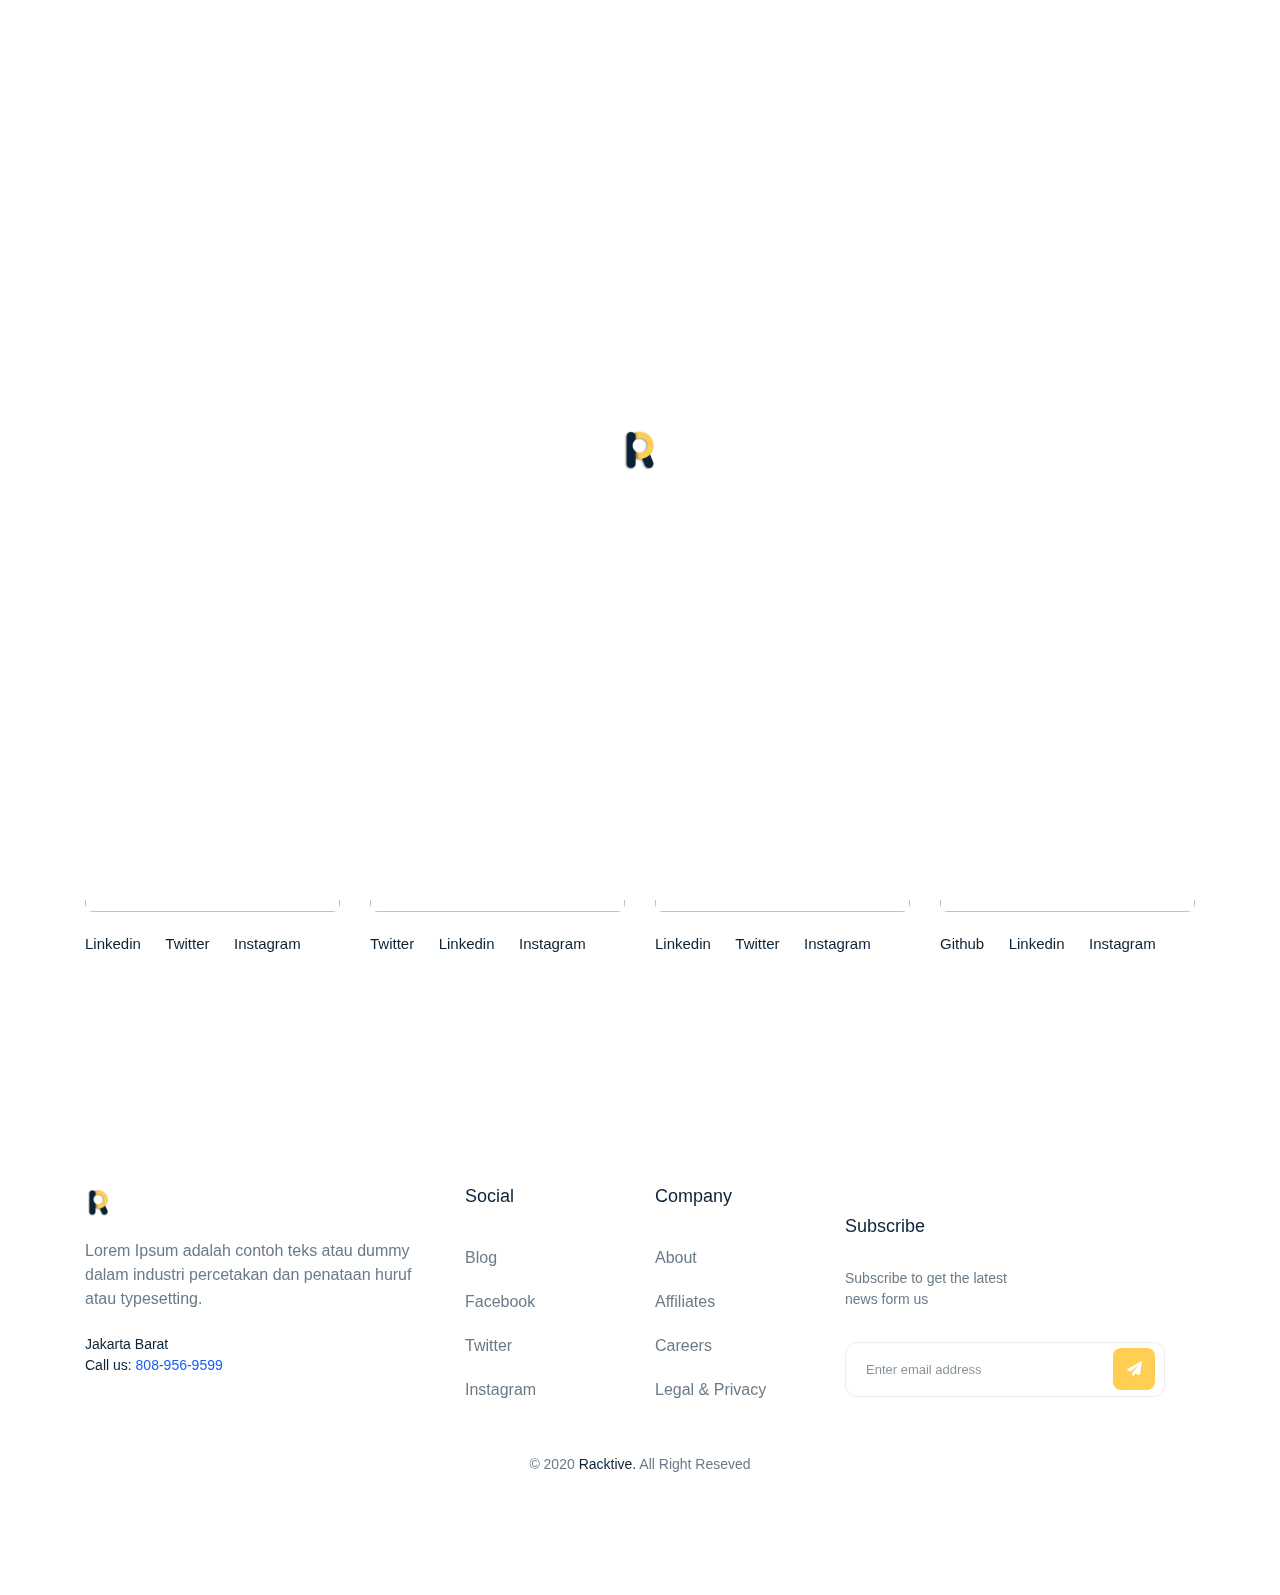
==== commit 1396396f: "1/8/2021" ====
--- a/about-us.html
+++ b/about-us.html
@@ -69,7 +69,7 @@
                   <a class="nav-link selected" href="#">About Us</a>
                 </li>
                 <li class="nav-item">
-                  <a class="nav-link" href="#">Contact Us</a>
+                  <a class="nav-link" href="contact-us.html">Contact Us</a>
                 </li>
 
               </ul>
@@ -219,7 +219,7 @@
                       </a>
                     </div>
                   </div>
-                </div>]
+                </div>
               </div>
             </div>
           </section>
--- a/assets/css/icons.css
+++ b/assets/css/icons.css
@@ -3178,10 +3178,12 @@
     content: "\ed16";
   }
   .attachment_diagonal:before {
-    content: "\ed17";
+    font-family: FontAwesome;
+    content: "\f0c6";
   }
   .attachment:before {
-    content: "\ed18";
+    font-family: FontAwesome;
+    content: "\f0c6";
   }
   .blocked:before {
     content: "\ed19";
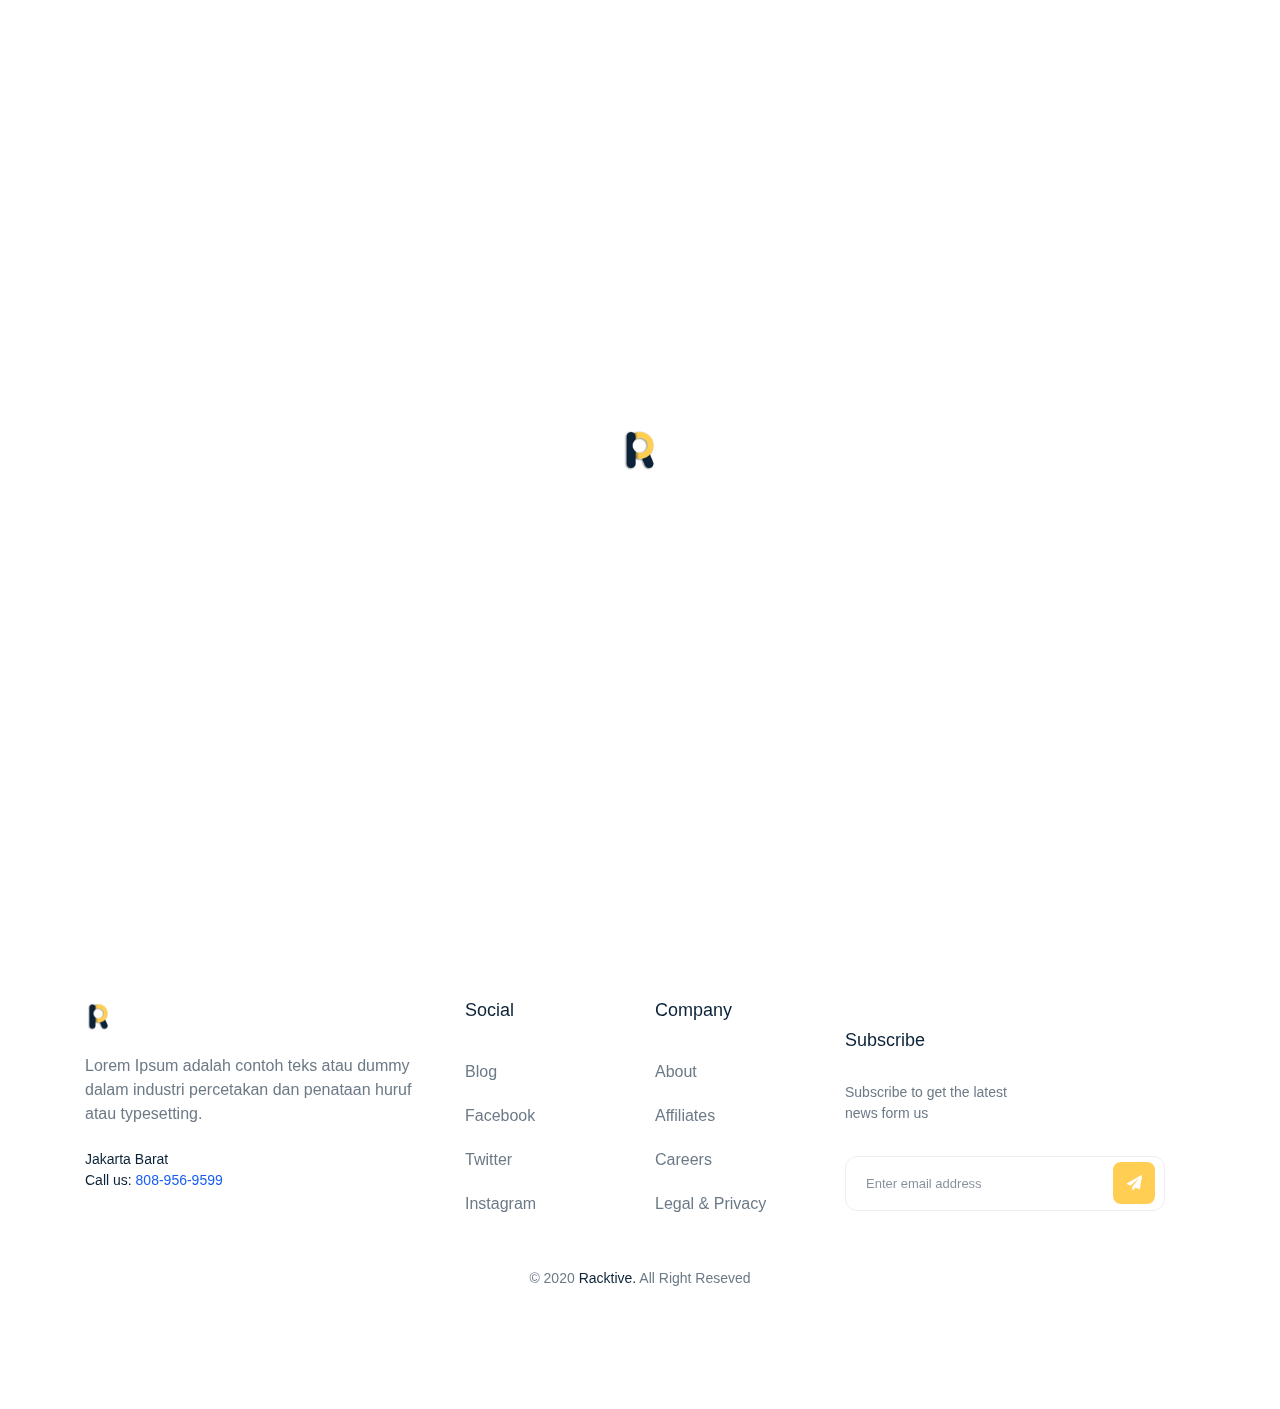
==== commit 95efd1ce: "1/12/2021" ====
--- a/about-us.html
+++ b/about-us.html
@@ -14,7 +14,7 @@
   
     <title>About Us - Racktive</title>
     <!-- favicon -->
-    <link rel="shortcut icon" href="assets/img/logo-symbol.png" type="image/x-icon" />
+    <link rel="shortcut icon" href="assets/img/logo-symbol-racktive.png" type="image/x-icon" />
     <!-- Bootstrap 4.5 -->
     <link rel="stylesheet" href="assets/css/bootstrap.min.css" type="text/css" />
     <!-- animate -->
@@ -90,41 +90,15 @@
 
       <!-- Stat main -->
       <main data-spy="scroll" data-target="#navbar-example2" data-offset="0">
-          <!-- Start about_cc_grid -->
-        <section class="about_cc_grid padding-py-12" id="About">
-            <div class="container">
-              <div class="row">
-                <div class="col-lg-5">
-                  <div class="title_sections_inner mb-0">
-                    <div class="before_title">
-                      <span class="c-gold">About Us</span>
-                    </div>
-                    <h2>Lorem Ipsum</h2>
-                  </div>
-                </div>
-                <div class="col-lg-6 ml-auto">
-                  <div class="title_sections_inner mb-0">
-                    <p>Hi! We Are Annette Collier And Francis Ericksen, Two Individuals With A Passion For Creativity —
-                      Creativity Makes Us Happy. We Truly Believe In The Transformative Power Of Illustration And Design
-                      And Their Ability To Simplify Communications, Elevate Experiences, Engage And Inspire People
-                      Everywhere.
-                      <br>
-                      <br>
-                      Good Design And Good Relationships Come From Collaboration. We're Excited To Start A Visual
-                      Dialogue, Learn About You, And Make Something Beautiful Together.</p>
-                  </div>
-                </div>
-              </div>
-            </div>
-          </section>
-          <!-- End. about_cc_grid -->
-          <!-- Start team_overlay_style -->
-        <section class="team_overlay_style team_default_style margin-b-6">
+        <!-- Start team_overlay_style -->
+        <section class="team_overlay_style team_default_style padding-py-12 pb-1">
             <div class="container">
               <div class="row justify-content-center text-center">
                 <div class="col-lg-5">
-                  <div class="title_sections_inner margin-b-5">
-                    <h2>Racktive Team</h2>
+                  <div class="banner_title_inner margin-b-1">
+                    <h1 class="c-dark" data-aos="fade-up" data-aos-delay="0">
+                      Racktive Team
+                    </h1>
                   </div>
                 </div>
               </div>
@@ -224,6 +198,27 @@
             </div>
           </section>
           <!-- End. team_overlay_style -->
+          <!-- Start banner_about -->
+          <section class="pt_banner_inner padding-py-5 pt-1">
+            <div class="container">
+              <div class="row justify-content-center text-center">
+                <div class="col-md-8 col-lg-6">
+                  <div class="banner_title_inner margin-b-1">
+                    <h2 class="c-dark" data-aos="fade-up" data-aos-delay="0">
+                      About Us
+                    </h2>
+                    <p class="c-dark">Hi! We Are Annette Collier And Francis Ericksen, Two Individuals With A Passion For Creativity —
+                      Creativity Makes Us Happy. We Truly Believe In The Transformative Power Of Illustration And Design
+                      And Their Ability To Simplify Communications, Elevate Experiences, Engage And Inspire People
+                      Everywhere.
+                    </p>
+                  </div>
+                  </div>
+                </div>
+              </div>
+            </div>
+        </section>
+        <!-- End banner_about -->
       </main>
     </div>
     <!-- [id] content -->
@@ -235,7 +230,7 @@
           <div class="col-md-6 col-lg-4 mb-4 mb-lg-0">
             <div class="item_about">
               <a class="logo" href="charity.html">
-                <img src="assets/img/logo-symbol.png" alt="" />
+                <img src="assets/img/logo-symbol-racktive.png" alt="" />
               </a>
               <p>
                 Lorem Ipsum adalah contoh teks atau dummy dalam industri percetakan dan penataan huruf atau typesetting.
@@ -347,7 +342,7 @@
     <!-- Start Section Loader -->
     <section class="loading_overlay">
       <div class="loader_logo">
-        <img class="logo" src="assets/img/logo-symbol.png" />
+        <img class="logo" src="assets/img/logo-symbol-racktive.png" />
       </div>
     </section>
     <!-- End. Loader -->
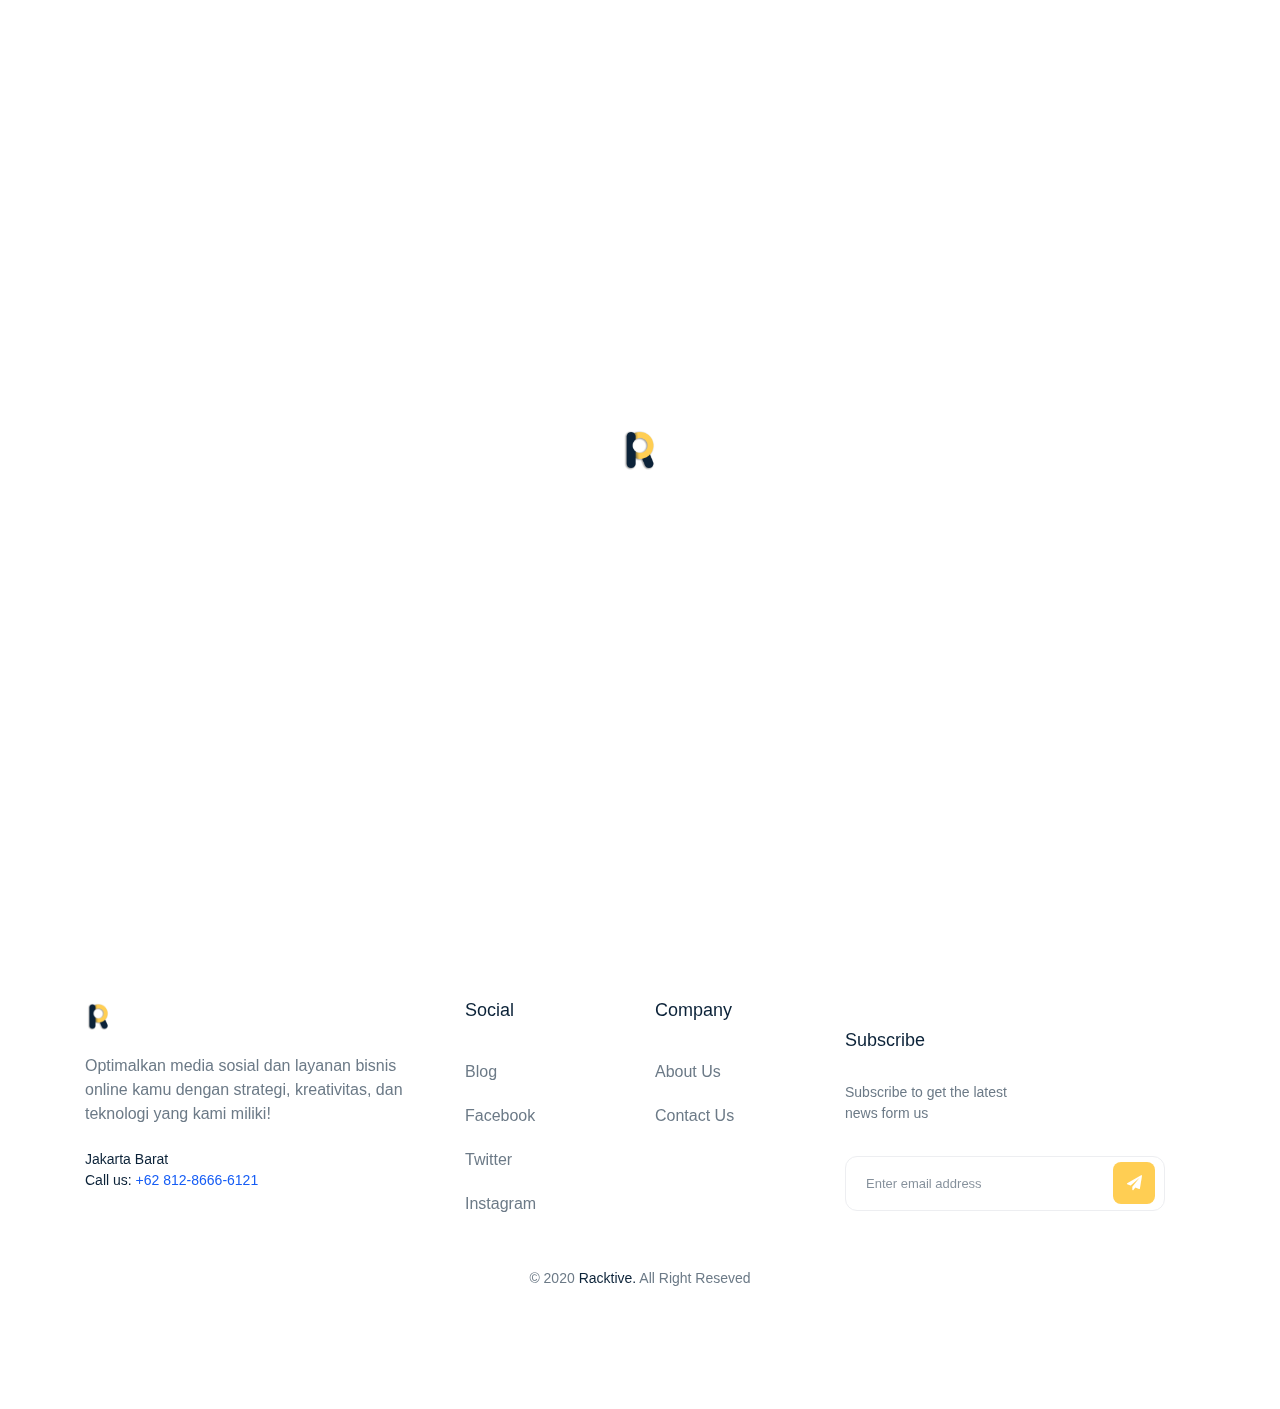
==== commit 153dacf1: "1/12/2021" ====
--- a/about-us.html
+++ b/about-us.html
@@ -57,13 +57,7 @@
             <div class="collapse navbar-collapse" id="navbarSupportedContent">
               <ul class="navbar-nav mr-auto nav-pills">
                 <li class="nav-item">
-                  <a class="nav-link" href="index.html">Web Development</a>
-                </li>
-                <li class="nav-item">
-                  <a class="nav-link" href="index.html">Creative & Content</a>
-                </li>
-                <li class="nav-item">
-                  <a class="nav-link" href="index.html">Why Us?</a>
+                  <a class="nav-link" href="index.html">Home</a>
                 </li>
                 <li class="nav-item">
                   <a class="nav-link selected" href="#">About Us</a>
@@ -71,7 +65,6 @@
                 <li class="nav-item">
                   <a class="nav-link" href="contact-us.html">Contact Us</a>
                 </li>
-
               </ul>
               <div class="nav_account btn_demo3">
                 <a href="#" class="btn btn_sm_primary border-0 sweep_letter sweep_top bg-gold c-white rounded-pill">
@@ -233,11 +226,11 @@
                 <img src="assets/img/logo-symbol-racktive.png" alt="" />
               </a>
               <p>
-                Lorem Ipsum adalah contoh teks atau dummy dalam industri percetakan dan penataan huruf atau typesetting.
+                Optimalkan media sosial dan layanan bisnis online kamu dengan strategi, kreativitas, dan teknologi yang kami miliki!
               </p>
               <div class="address">
                 <span>Jakarta Barat</span>
-                <span>Call us: <a href="tel:8089569599">808-956-9599</a></span>
+                <span>Call us: <a href="tel:081286666121">+62 812-8666-6121</a></span>
               </div>
             </div>
           </div>
@@ -253,10 +246,8 @@
           <div class="col-6 col-md-6 col-lg-2">
             <div class="item_links">
               <h4>Company</h4>
-              <a class="nav-link" href="">About</a>
-              <a class="nav-link" href="">Affiliates</a>
-              <a class="nav-link" href="">Careers</a>
-              <a class="nav-link" href="">Legal & Privacy</a>
+              <a class="nav-link" href="about-us.html">About Us</a>
+              <a class="nav-link" href="contact-us.html">Contact Us</a>
             </div>
           </div>
           <div class="col-md-6 col-lg-4 mt-4 mt-lg-0">
@@ -282,7 +273,7 @@
         <div class="col-12 text-center padding-t-4">
           <div class="copyright">
             <span>© 2020
-              <a href="#" target="_blank">Racktive.</a>
+              <a href="https://racktive.id/" target="_blank">Racktive.</a>
               All Right Reseved</span>
           </div>
         </div>
